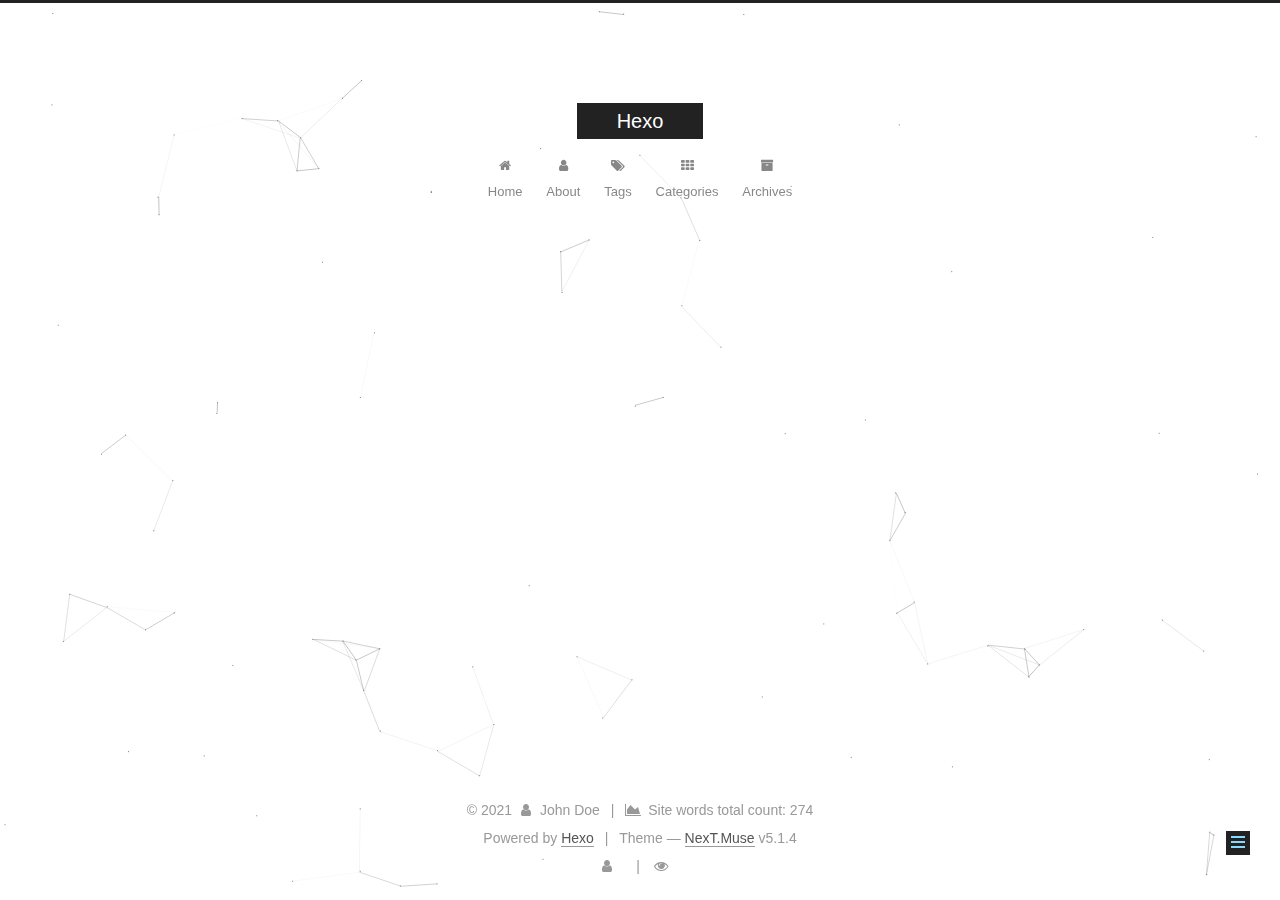
==== about/index.html @ 23346e1f "Site updated: 2021-04-03 21:49:38" ====
<!DOCTYPE html>



  


<html class="theme-next muse use-motion" lang="en">
<head>
  <meta charset="UTF-8"/>
<meta http-equiv="X-UA-Compatible" content="IE=edge" />
<meta name="viewport" content="width=device-width, initial-scale=1, maximum-scale=1"/>
<meta name="theme-color" content="#222">









<meta http-equiv="Cache-Control" content="no-transform" />
<meta http-equiv="Cache-Control" content="no-siteapp" />
















  
  
  <link href="/lib/fancybox/source/jquery.fancybox.css?v=2.1.5" rel="stylesheet" type="text/css" />







<link href="/lib/font-awesome/css/font-awesome.min.css?v=4.6.2" rel="stylesheet" type="text/css" />

<link href="/css/main.css?v=5.1.4" rel="stylesheet" type="text/css" />


  <link rel="apple-touch-icon" sizes="180x180" href="/images/apple-touch-icon-next.png?v=5.1.4">


  <link rel="icon" type="image/png" sizes="32x32" href="/images/favicon-32x32-next.png?v=5.1.4">


  <link rel="icon" type="image/png" sizes="16x16" href="/images/favicon-16x16-next.png?v=5.1.4">


  <link rel="mask-icon" href="/images/logo.svg?v=5.1.4" color="#222">





  <meta name="keywords" content="Hexo, NexT" />










<meta property="og:type" content="website">
<meta property="og:title" content="about">
<meta property="og:url" content="http://example.com/about/index.html">
<meta property="og:site_name" content="Hexo">
<meta property="og:locale" content="en_US">
<meta property="article:published_time" content="2021-04-03T12:42:13.000Z">
<meta property="article:modified_time" content="2021-04-03T12:45:28.933Z">
<meta property="article:author" content="John Doe">
<meta name="twitter:card" content="summary">



<script type="text/javascript" id="hexo.configurations">
  var NexT = window.NexT || {};
  var CONFIG = {
    root: '',
    scheme: 'Muse',
    version: '5.1.4',
    sidebar: {"position":"left","display":"always","offset":12,"b2t":false,"scrollpercent":false,"onmobile":false},
    fancybox: true,
    tabs: true,
    motion: {"enable":true,"async":false,"transition":{"post_block":"fadeIn","post_header":"slideDownIn","post_body":"slideDownIn","coll_header":"slideLeftIn","sidebar":"slideUpIn"}},
    duoshuo: {
      userId: '0',
      author: 'Author'
    },
    algolia: {
      applicationID: '',
      apiKey: '',
      indexName: '',
      hits: {"per_page":10},
      labels: {"input_placeholder":"Search for Posts","hits_empty":"We didn't find any results for the search: ${query}","hits_stats":"${hits} results found in ${time} ms"}
    }
  };
</script>



  <link rel="canonical" href="http://example.com/about/"/>





  <title>about | Hexo</title>
  








<meta name="generator" content="Hexo 5.4.0"></head>

<body itemscope itemtype="http://schema.org/WebPage" lang="en">

  
  
    
  

  <div class="container sidebar-position-left page-post-detail">
    <div class="headband"></div>

    <header id="header" class="header" itemscope itemtype="http://schema.org/WPHeader">
      <div class="header-inner"><div class="site-brand-wrapper">
  <div class="site-meta ">
    

    <div class="custom-logo-site-title">
      <a href="/"  class="brand" rel="start">
        <span class="logo-line-before"><i></i></span>
        <span class="site-title">Hexo</span>
        <span class="logo-line-after"><i></i></span>
      </a>
    </div>
      
        <p class="site-subtitle"></p>
      
  </div>

  <div class="site-nav-toggle">
    <button>
      <span class="btn-bar"></span>
      <span class="btn-bar"></span>
      <span class="btn-bar"></span>
    </button>
  </div>
</div>

<nav class="site-nav">
  

  
    <ul id="menu" class="menu">
      
        
        <li class="menu-item menu-item-home">
          <a href="/%20" rel="section">
            
              <i class="menu-item-icon fa fa-fw fa-home"></i> <br />
            
            Home
          </a>
        </li>
      
        
        <li class="menu-item menu-item-about">
          <a href="/about/%20" rel="section">
            
              <i class="menu-item-icon fa fa-fw fa-user"></i> <br />
            
            About
          </a>
        </li>
      
        
        <li class="menu-item menu-item-tags">
          <a href="/tags/%20" rel="section">
            
              <i class="menu-item-icon fa fa-fw fa-tags"></i> <br />
            
            Tags
          </a>
        </li>
      
        
        <li class="menu-item menu-item-categories">
          <a href="/categories/%20" rel="section">
            
              <i class="menu-item-icon fa fa-fw fa-th"></i> <br />
            
            Categories
          </a>
        </li>
      
        
        <li class="menu-item menu-item-archives">
          <a href="/archives/%20" rel="section">
            
              <i class="menu-item-icon fa fa-fw fa-archive"></i> <br />
            
            Archives
          </a>
        </li>
      

      
    </ul>
  

  
</nav>



 </div>
    </header>

    <main id="main" class="main">
      <div class="main-inner">
        <div class="content-wrap">
          <div id="content" class="content">
            

  <div id="posts" class="posts-expand">
    
    
    
    <div class="post-block page">
      <header class="post-header">

	<h1 class="post-title" itemprop="name headline">about</h1>



</header>

      
      
      
      <div class="post-body">
        
        
          
        
      </div>
      
      
      
    </div>
    
    
    
  </div>


          </div>
          


          

        </div>
        
          
  
  <div class="sidebar-toggle">
    <div class="sidebar-toggle-line-wrap">
      <span class="sidebar-toggle-line sidebar-toggle-line-first"></span>
      <span class="sidebar-toggle-line sidebar-toggle-line-middle"></span>
      <span class="sidebar-toggle-line sidebar-toggle-line-last"></span>
    </div>
  </div>

  <aside id="sidebar" class="sidebar">
    
    <div class="sidebar-inner">

      

      

      <section class="site-overview-wrap sidebar-panel sidebar-panel-active">
        <div class="site-overview">
          <div class="site-author motion-element" itemprop="author" itemscope itemtype="http://schema.org/Person">
            
              <p class="site-author-name" itemprop="name"></p>
              <p class="site-description motion-element" itemprop="description"></p>
          </div>

          <nav class="site-state motion-element">

            
              <div class="site-state-item site-state-posts">
              
                <a href="/archives/%20%7C%7C%20archive">
              
                  <span class="site-state-item-count">2</span>
                  <span class="site-state-item-name">posts</span>
                </a>
              </div>
            

            

            

          </nav>

          

          

          
          

          
          

          

        </div>
      </section>

      

      

    </div>
  </aside>


        
      </div>
    </main>

    <footer id="footer" class="footer">
      <div class="footer-inner">
        <div class="copyright">&copy; <span itemprop="copyrightYear">2021</span>
  <span class="with-love">
    <i class="fa fa-user"></i>
  </span>
  <span class="author" itemprop="copyrightHolder">John Doe</span>

  
    <span class="post-meta-divider">|</span>
    <span class="post-meta-item-icon">
      <i class="fa fa-area-chart"></i>
    </span>
    
      <span class="post-meta-item-text">Site words total count&#58;</span>
    
    <span title="Site words total count">274</span>
  
</div>


  <div class="powered-by">Powered by <a class="theme-link" target="_blank" href="https://hexo.io">Hexo</a></div>



  <span class="post-meta-divider">|</span>



  <div class="theme-info">Theme &mdash; <a class="theme-link" target="_blank" href="https://github.com/iissnan/hexo-theme-next">NexT.Muse</a> v5.1.4</div>




        
<div class="busuanzi-count">
  <script async src="https://dn-lbstatics.qbox.me/busuanzi/2.3/busuanzi.pure.mini.js"></script>

  
    <span class="site-uv">
      <i class="fa fa-user"></i>
      <span class="busuanzi-value" id="busuanzi_value_site_uv"></span>
      
    </span>
  

  
    <span class="site-pv">
      <i class="fa fa-eye"></i>
      <span class="busuanzi-value" id="busuanzi_value_site_pv"></span>
      
    </span>
  
</div>








        
      </div>
    </footer>

    
      <div class="back-to-top">
        <i class="fa fa-arrow-up"></i>
        
      </div>
    

    

  </div>

  

<script type="text/javascript">
  if (Object.prototype.toString.call(window.Promise) !== '[object Function]') {
    window.Promise = null;
  }
</script>









  


  











  
  
    <script type="text/javascript" src="/lib/jquery/index.js?v=2.1.3"></script>
  

  
  
    <script type="text/javascript" src="/lib/fastclick/lib/fastclick.min.js?v=1.0.6"></script>
  

  
  
    <script type="text/javascript" src="/lib/jquery_lazyload/jquery.lazyload.js?v=1.9.7"></script>
  

  
  
    <script type="text/javascript" src="/lib/velocity/velocity.min.js?v=1.2.1"></script>
  

  
  
    <script type="text/javascript" src="/lib/velocity/velocity.ui.min.js?v=1.2.1"></script>
  

  
  
    <script type="text/javascript" src="/lib/fancybox/source/jquery.fancybox.pack.js?v=2.1.5"></script>
  

  
  
    <script type="text/javascript" src="/lib/canvas-nest/canvas-nest.min.js"></script>
  


  


  <script type="text/javascript" src="/js/src/utils.js?v=5.1.4"></script>

  <script type="text/javascript" src="/js/src/motion.js?v=5.1.4"></script>



  
  

  
  <script type="text/javascript" src="/js/src/scrollspy.js?v=5.1.4"></script>
<script type="text/javascript" src="/js/src/post-details.js?v=5.1.4"></script>



  


  <script type="text/javascript" src="/js/src/bootstrap.js?v=5.1.4"></script>



  


  




	





  





  












  





  

  

  

  
  

  

  

  

</body>
</html>
---- css/main.css ----
/* normalize.css v3.0.2 | MIT License | git.io/normalize */
html {
  font-family: sans-serif; /* 1 */
  -ms-text-size-adjust: 100%; /* 2 */
  -webkit-text-size-adjust: 100%; /* 2 */
}
body {
  margin: 0;
}
article,
aside,
details,
figcaption,
figure,
footer,
header,
hgroup,
main,
menu,
nav,
section,
summary {
  display: block;
}
audio,
canvas,
progress,
video {
  display: inline-block; /* 1 */
  vertical-align: baseline; /* 2 */
}
audio:not([controls]) {
  display: none;
  height: 0;
}
[hidden],
template {
  display: none;
}
a {
  background-color: transparent;
}
a:active,
a:hover {
  outline: 0;
}
abbr[title] {
  border-bottom: 1px dotted;
}
b,
strong {
  font-weight: bold;
}
dfn {
  font-style: italic;
}
h1 {
  font-size: 2em;
  margin: 0.67em 0;
}
mark {
  background: #ff0;
  color: #000;
}
small {
  font-size: 80%;
}
sub,
sup {
  font-size: 75%;
  line-height: 0;
  position: relative;
  vertical-align: baseline;
}
sup {
  top: -0.5em;
}
sub {
  bottom: -0.25em;
}
img {
  border: 0;
}
svg:not(:root) {
  overflow: hidden;
}
figure {
  margin: 1em 40px;
}
hr {
  -moz-box-sizing: content-box;
  box-sizing: content-box;
  height: 0;
}
pre {
  overflow: auto;
}
code,
kbd,
pre,
samp {
  font-family: monospace, monospace;
  font-size: 1em;
}
button,
input,
optgroup,
select,
textarea {
  color: inherit; /* 1 */
  font: inherit; /* 2 */
  margin: 0; /* 3 */
}
button {
  overflow: visible;
}
button,
select {
  text-transform: none;
}
button,
html input[type="button"],
input[type="reset"],
input[type="submit"] {
  -webkit-appearance: button; /* 2 */
  cursor: pointer; /* 3 */
}
button[disabled],
html input[disabled] {
  cursor: default;
}
button::-moz-focus-inner,
input::-moz-focus-inner {
  border: 0;
  padding: 0;
}
input {
  line-height: normal;
}
input[type="checkbox"],
input[type="radio"] {
  box-sizing: border-box; /* 1 */
  padding: 0; /* 2 */
}
input[type="number"]::-webkit-inner-spin-button,
input[type="number"]::-webkit-outer-spin-button {
  height: auto;
}
input[type="search"] {
  -webkit-appearance: textfield; /* 1 */
  -moz-box-sizing: content-box;
  -webkit-box-sizing: content-box; /* 2 */
  box-sizing: content-box;
}
input[type="search"]::-webkit-search-cancel-button,
input[type="search"]::-webkit-search-decoration {
  -webkit-appearance: none;
}
fieldset {
  border: 1px solid #c0c0c0;
  margin: 0 2px;
  padding: 0.35em 0.625em 0.75em;
}
legend {
  border: 0; /* 1 */
  padding: 0; /* 2 */
}
textarea {
  overflow: auto;
}
optgroup {
  font-weight: bold;
}
table {
  border-collapse: collapse;
  border-spacing: 0;
}
td,
th {
  padding: 0;
}
::selection {
  background: #262a30;
  color: #fff;
}
body {
  position: relative;
  font-family: 'Lato', "PingFang SC", "Microsoft YaHei", sans-serif;
  font-size: 14px;
  line-height: 2;
  color: #555;
  background: #fff;
}
@media (max-width: 767px) {
  body {
    padding-right: 0 !important;
  }
}
@media (min-width: 768px) and (max-width: 991px) {
  body {
    padding-right: 0 !important;
  }
}
@media (min-width: 1600px) {
  body {
    font-size: 16px;
  }
}
h1,
h2,
h3,
h4,
h5,
h6 {
  margin: 0;
  padding: 0;
  font-weight: bold;
  line-height: 1.5;
  font-family: 'Lato', "PingFang SC", "Microsoft YaHei", sans-serif;
}
h2,
h3,
h4,
h5,
h6 {
  margin: 20px 0 15px;
}
h1 {
  font-size: 22px;
}
@media (max-width: 767px) {
  h1 {
    font-size: 18px;
  }
}
h2 {
  font-size: 20px;
}
@media (max-width: 767px) {
  h2 {
    font-size: 16px;
  }
}
h3 {
  font-size: 18px;
}
@media (max-width: 767px) {
  h3 {
    font-size: 14px;
  }
}
h4 {
  font-size: 16px;
}
@media (max-width: 767px) {
  h4 {
    font-size: 12px;
  }
}
h5 {
  font-size: 14px;
}
@media (max-width: 767px) {
  h5 {
    font-size: 10px;
  }
}
h6 {
  font-size: 12px;
}
@media (max-width: 767px) {
  h6 {
    font-size: 8px;
  }
}
p {
  margin: 0 0 20px 0;
}
a {
  color: #555;
  text-decoration: none;
  outline: none;
  border-bottom: 1px solid #999;
  word-wrap: break-word;
}
a:hover {
  color: #222;
  border-bottom-color: #222;
}
blockquote {
  margin: 0;
  padding: 0;
}
img {
  display: block;
  margin: auto;
  max-width: 100%;
  height: auto;
}
hr {
  margin: 40px 0;
  height: 3px;
  border: none;
  background-color: #ddd;
  background-image: repeating-linear-gradient(-45deg, #fff, #fff 4px, transparent 4px, transparent 8px);
}
blockquote {
  padding: 0 15px;
  color: #666;
  border-left: 4px solid #ddd;
}
blockquote cite::before {
  content: "-";
  padding: 0 5px;
}
dt {
  font-weight: 700;
}
dd {
  margin: 0;
  padding: 0;
}
kbd {
  border: 1px solid #ccc;
  border-radius: 0.2em;
  box-shadow: 0.1em 0.1em 0.2em rgba(0,0,0,0.1);
  background-color: #f9f9f9;
  font-family: inherit;
  background-image: -webkit-linear-gradient(top, #eee, #fff, #eee);
  padding: 0.1em 0.3em;
  white-space: nowrap;
}
.text-left {
  text-align: left;
}
.text-center {
  text-align: center;
}
.text-right {
  text-align: right;
}
.text-justify {
  text-align: justify;
}
.text-nowrap {
  white-space: nowrap;
}
.text-lowercase {
  text-transform: lowercase;
}
.text-uppercase {
  text-transform: uppercase;
}
.text-capitalize {
  text-transform: capitalize;
}
.center-block {
  display: block;
  margin-left: auto;
  margin-right: auto;
}
.clearfix:before,
.clearfix:after {
  content: " ";
  display: table;
}
.clearfix:after {
  clear: both;
}
.pullquote {
  width: 45%;
}
.pullquote.left {
  float: left;
  margin-left: 5px;
  margin-right: 10px;
}
.pullquote.right {
  float: right;
  margin-left: 10px;
  margin-right: 5px;
}
.affix.affix.affix {
  position: fixed;
}
.translation {
  margin-top: -20px;
  font-size: 14px;
  color: #999;
}
.scrollbar-measure {
  width: 100px;
  height: 100px;
  overflow: scroll;
  position: absolute;
  top: -9999px;
}
.use-motion .motion-element {
  opacity: 0;
}
table {
  margin: 20px 0;
  width: 100%;
  border-collapse: collapse;
  border-spacing: 0;
  border: 1px solid #ddd;
  font-size: 14px;
  table-layout: fixed;
  word-wrap: break-all;
}
table>tbody>tr:nth-of-type(odd) {
  background-color: #f9f9f9;
}
table>tbody>tr:hover {
  background-color: #f5f5f5;
}
caption,
th,
td {
  padding: 8px;
  text-align: left;
  vertical-align: middle;
  font-weight: normal;
}
th,
td {
  border-bottom: 3px solid #ddd;
  border-right: 1px solid #eee;
}
th {
  padding-bottom: 10px;
  font-weight: 700;
}
td {
  border-bottom-width: 1px;
}
html,
body {
  height: 100%;
}
.container {
  position: relative;
  min-height: 100%;
}
.header-inner {
  margin: 0 auto;
  padding: 100px 0 70px;
  width: 700px;
}
@media (min-width: 1600px) {
  .container .header-inner {
    width: 900px;
  }
}
.main {
  padding-bottom: 150px;
}
.main-inner {
  margin: 0 auto;
  width: 700px;
}
@media (min-width: 1600px) {
  .container .main-inner {
    width: 900px;
  }
}
.footer {
  position: absolute;
  left: 0;
  bottom: 0;
  width: 100%;
  min-height: 50px;
}
.footer-inner {
  box-sizing: border-box;
  margin: 20px auto;
  width: 700px;
}
@media (min-width: 1600px) {
  .container .footer-inner {
    width: 900px;
  }
}
pre,
.highlight {
  overflow: auto;
  margin: 20px 0;
  padding: 0;
  font-size: 13px;
  color: #4d4d4c;
  background: #f7f7f7;
  line-height: 1.6;
}
pre,
code {
  font-family: consolas, Menlo, "PingFang SC", "Microsoft YaHei", monospace;
}
code {
  padding: 2px 4px;
  word-wrap: break-word;
  color: #555;
  background: #eee;
  border-radius: 3px;
  font-size: 13px;
}
pre {
  padding: 10px;
}
pre code {
  padding: 0;
  color: #4d4d4c;
  background: none;
  text-shadow: none;
}
.highlight {
  border-radius: 1px;
}
.highlight pre {
  border: none;
  margin: 0;
  padding: 10px 0;
}
.highlight table {
  margin: 0;
  width: auto;
  border: none;
}
.highlight td {
  border: none;
  padding: 0;
}
.highlight figcaption {
  font-size: 1em;
  color: #4d4d4c;
  line-height: 1em;
  margin-bottom: 1em;
}
.highlight figcaption:before,
.highlight figcaption:after {
  content: " ";
  display: table;
}
.highlight figcaption:after {
  clear: both;
}
.highlight figcaption a {
  float: right;
  color: #4d4d4c;
}
.highlight figcaption a:hover {
  border-bottom-color: #4d4d4c;
}
.highlight .gutter pre {
  padding-left: 10px;
  padding-right: 10px;
  color: #869194;
  text-align: right;
  background-color: #eff2f3;
}
.highlight .code pre {
  width: 100%;
  padding-left: 10px;
  padding-right: 10px;
  background-color: #f7f7f7;
}
.highlight .line {
  height: 20px;
}
.gutter {
  -webkit-user-select: none;
  -moz-user-select: none;
  -ms-user-select: none;
  user-select: none;
}
.gist table {
  width: auto;
}
.gist table td {
  border: none;
}
pre .deletion {
  background: #fdd;
}
pre .addition {
  background: #dfd;
}
pre .meta {
  color: #8959a8;
}
pre .comment {
  color: #8e908c;
}
pre .variable,
pre .attribute,
pre .tag,
pre .regexp,
pre .ruby .constant,
pre .xml .tag .title,
pre .xml .pi,
pre .xml .doctype,
pre .html .doctype,
pre .css .id,
pre .css .class,
pre .css .pseudo {
  color: #c82829;
}
pre .number,
pre .preprocessor,
pre .built_in,
pre .literal,
pre .params,
pre .constant,
pre .command {
  color: #f5871f;
}
pre .ruby .class .title,
pre .css .rules .attribute,
pre .string,
pre .value,
pre .inheritance,
pre .header,
pre .ruby .symbol,
pre .xml .cdata,
pre .special,
pre .number,
pre .formula {
  color: #718c00;
}
pre .title,
pre .css .hexcolor {
  color: #3e999f;
}
pre .function,
pre .python .decorator,
pre .python .title,
pre .ruby .function .title,
pre .ruby .title .keyword,
pre .perl .sub,
pre .javascript .title,
pre .coffeescript .title {
  color: #4271ae;
}
pre .keyword,
pre .javascript .function {
  color: #8959a8;
}
.full-image.full-image.full-image.full-image {
  border: none;
  max-width: 100%;
  width: auto;
  margin: 20px auto 25px;
}
@media (min-width: 992px) {
  .full-image.full-image.full-image.full-image {
    max-width: none;
    width: 110%;
    margin: 25px -5%;
  }
}
.blockquote-center,
.page-home .post-type-quote blockquote,
.page-post-detail .post-type-quote blockquote {
  position: relative;
  margin: 40px 0;
  padding: 0;
  border-left: none;
  text-align: center;
}
.blockquote-center::before,
.page-home .post-type-quote blockquote::before,
.page-post-detail .post-type-quote blockquote::before,
.blockquote-center::after,
.page-home .post-type-quote blockquote::after,
.page-post-detail .post-type-quote blockquote::after {
  position: absolute;
  content: ' ';
  display: block;
  width: 100%;
  height: 24px;
  opacity: 0.2;
  background-repeat: no-repeat;
  background-position: 0 -6px;
  background-size: 22px 22px;
}
.blockquote-center::before,
.page-home .post-type-quote blockquote::before,
.page-post-detail .post-type-quote blockquote::before {
  top: -20px;
  background-image: url("../images/quote-l.svg");
  border-top: 1px solid #ccc;
}
.blockquote-center::after,
.page-home .post-type-quote blockquote::after,
.page-post-detail .post-type-quote blockquote::after {
  bottom: -20px;
  background-image: url("../images/quote-r.svg");
  border-bottom: 1px solid #ccc;
  background-position: 100% 8px;
}
.blockquote-center p,
.page-home .post-type-quote blockquote p,
.page-post-detail .post-type-quote blockquote p,
.blockquote-center div,
.page-home .post-type-quote blockquote div,
.page-post-detail .post-type-quote blockquote div {
  text-align: center;
}
.post .post-body .group-picture img {
  box-sizing: border-box;
  padding: 0 3px;
  border: none;
}
.post .group-picture-row {
  overflow: hidden;
  margin-top: 6px;
}
.post .group-picture-row:first-child {
  margin-top: 0;
}
.post .group-picture-column {
  float: left;
}
.page-post-detail .post-body .group-picture-column {
  float: none;
  margin-top: 10px;
  width: auto !important;
}
.page-post-detail .post-body .group-picture-column img {
  margin: 0 auto;
}
.page-archive .group-picture-container {
  overflow: hidden;
}
.page-archive .group-picture-row {
  float: left;
}
.page-archive .group-picture-row:first-child {
  margin-top: 6px;
}
.page-archive .group-picture-column {
  max-width: 150px;
  max-height: 150px;
}
.post-body .note {
  position: relative;
  padding: 15px;
  margin-bottom: 20px;
  border: 1px solid #eee;
  border-left-width: 5px;
  border-radius: 3px;
}
.post-body .note h2,
.post-body .note h3,
.post-body .note h4,
.post-body .note h5,
.post-body .note h6 {
  margin-top: 0;
  margin-bottom: 0;
  border-bottom: initial;
  padding-top: 0 !important;
}
.post-body .note p:first-child,
.post-body .note ul:first-child,
.post-body .note ol:first-child,
.post-body .note table:first-child,
.post-body .note pre:first-child,
.post-body .note blockquote:first-child {
  margin-top: 0;
}
.post-body .note p:last-child,
.post-body .note ul:last-child,
.post-body .note ol:last-child,
.post-body .note table:last-child,
.post-body .note pre:last-child,
.post-body .note blockquote:last-child {
  margin-bottom: 0;
}
.post-body .note.default {
  border-left-color: #777;
}
.post-body .note.default h2,
.post-body .note.default h3,
.post-body .note.default h4,
.post-body .note.default h5,
.post-body .note.default h6 {
  color: #777;
}
.post-body .note.primary {
  border-left-color: #6f42c1;
}
.post-body .note.primary h2,
.post-body .note.primary h3,
.post-body .note.primary h4,
.post-body .note.primary h5,
.post-body .note.primary h6 {
  color: #6f42c1;
}
.post-body .note.info {
  border-left-color: #428bca;
}
.post-body .note.info h2,
.post-body .note.info h3,
.post-body .note.info h4,
.post-body .note.info h5,
.post-body .note.info h6 {
  color: #428bca;
}
.post-body .note.success {
  border-left-color: #5cb85c;
}
.post-body .note.success h2,
.post-body .note.success h3,
.post-body .note.success h4,
.post-body .note.success h5,
.post-body .note.success h6 {
  color: #5cb85c;
}
.post-body .note.warning {
  border-left-color: #f0ad4e;
}
.post-body .note.warning h2,
.post-body .note.warning h3,
.post-body .note.warning h4,
.post-body .note.warning h5,
.post-body .note.warning h6 {
  color: #f0ad4e;
}
.post-body .note.danger {
  border-left-color: #d9534f;
}
.post-body .note.danger h2,
.post-body .note.danger h3,
.post-body .note.danger h4,
.post-body .note.danger h5,
.post-body .note.danger h6 {
  color: #d9534f;
}
.post-body .label {
  display: inline;
  padding: 0 2px;
  white-space: nowrap;
}
.post-body .label.default {
  background-color: #f0f0f0;
}
.post-body .label.primary {
  background-color: #efe6f7;
}
.post-body .label.info {
  background-color: #e5f2f8;
}
.post-body .label.success {
  background-color: #e7f4e9;
}
.post-body .label.warning {
  background-color: #fcf6e1;
}
.post-body .label.danger {
  background-color: #fae8eb;
}
.post-body .tabs {
  position: relative;
  display: block;
  margin-bottom: 20px;
  padding-top: 10px;
}
.post-body .tabs ul.nav-tabs {
  margin: 0;
  padding: 0;
  display: flex;
  margin-bottom: -1px;
}
@media (max-width: 413px) {
  .post-body .tabs ul.nav-tabs {
    display: block;
    margin-bottom: 5px;
  }
}
.post-body .tabs ul.nav-tabs li.tab {
  list-style-type: none !important;
  margin: 0 0.25em 0 0;
  border-top: 3px solid transparent;
  border-left: 1px solid transparent;
  border-right: 1px solid transparent;
}
@media (max-width: 413px) {
  .post-body .tabs ul.nav-tabs li.tab {
    margin: initial;
    border-top: 1px solid transparent;
    border-left: 3px solid transparent;
    border-right: 1px solid transparent;
    border-bottom: 1px solid transparent;
  }
}
.post-body .tabs ul.nav-tabs li.tab a {
  outline: 0;
  border-bottom: initial;
  display: block;
  line-height: 1.8em;
  padding: 0.25em 0.75em;
  transition-duration: 0.2s;
  transition-timing-function: ease-out;
  transition-delay: 0s;
}
.post-body .tabs ul.nav-tabs li.tab a i {
  width: 1.285714285714286em;
}
.post-body .tabs ul.nav-tabs li.tab.active {
  border-top: 3px solid #fc6423;
  border-left: 1px solid #ddd;
  border-right: 1px solid #ddd;
  background-color: #fff;
}
@media (max-width: 413px) {
  .post-body .tabs ul.nav-tabs li.tab.active {
    border-top: 1px solid #ddd;
    border-left: 3px solid #fc6423;
    border-right: 1px solid #ddd;
    border-bottom: 1px solid #ddd;
  }
}
.post-body .tabs ul.nav-tabs li.tab.active a {
  cursor: default;
  color: #555;
}
.post-body .tabs .tab-content {
  background-color: #fff;
}
.post-body .tabs .tab-content .tab-pane {
  border: 1px solid #ddd;
  padding: 20px 20px 0 20px;
}
.post-body .tabs .tab-content .tab-pane:not(.active) {
  display: none !important;
}
.post-body .tabs .tab-content .tab-pane.active {
  display: block !important;
}
.btn {
  display: inline-block;
  padding: 0 20px;
  font-size: 14px;
  color: #fff;
  background: #222;
  border: 2px solid #222;
  text-decoration: none;
  border-radius: 0;
  transition-property: background-color;
  transition-duration: 0.2s;
  transition-timing-function: ease-in-out;
  transition-delay: 0s;
  line-height: 2;
}
.btn:hover {
  border-color: #222;
  color: #222;
  background: #fff;
}
.btn +.btn {
  margin: 0 0 8px 8px;
}
.btn .fa-fw {
  width: 1.285714285714286em;
  text-align: left;
}
.btn-bar {
  display: block;
  width: 22px;
  height: 2px;
  background: #555;
  border-radius: 1px;
}
.btn-bar+.btn-bar {
  margin-top: 4px;
}
.pagination {
  margin: 120px 0 40px;
  text-align: center;
  border-top: 1px solid #eee;
}
.page-number-basic,
.pagination .prev,
.pagination .next,
.pagination .page-number,
.pagination .space {
  display: inline-block;
  position: relative;
  top: -1px;
  margin: 0 10px;
  padding: 0 11px;
}
@media (max-width: 767px) {
  .page-number-basic,
  .pagination .prev,
  .pagination .next,
  .pagination .page-number,
  .pagination .space {
    margin: 0 5px;
  }
}
.pagination .prev,
.pagination .next,
.pagination .page-number {
  border-bottom: 0;
  border-top: 1px solid #eee;
  transition-property: border-color;
  transition-duration: 0.2s;
  transition-timing-function: ease-in-out;
  transition-delay: 0s;
}
.pagination .prev:hover,
.pagination .next:hover,
.pagination .page-number:hover {
  border-top-color: #222;
}
.pagination .space {
  padding: 0;
  margin: 0;
}
.pagination .prev {
  margin-left: 0;
}
.pagination .next {
  margin-right: 0;
}
.pagination .page-number.current {
  color: #fff;
  background: #ccc;
  border-top-color: #ccc;
}
@media (max-width: 767px) {
  .pagination {
    border-top: none;
  }
  .pagination .prev,
  .pagination .next,
  .pagination .page-number {
    margin-bottom: 10px;
    border-top: 0;
    border-bottom: 1px solid #eee;
    padding: 0 10px;
  }
  .pagination .prev:hover,
  .pagination .next:hover,
  .pagination .page-number:hover {
    border-bottom-color: #222;
  }
}
.comments {
  margin: 60px 20px 0;
}
.tag-cloud {
  text-align: center;
}
.tag-cloud a {
  display: inline-block;
  margin: 10px;
}
.back-to-top {
  box-sizing: border-box;
  position: fixed;
  bottom: -100px;
  right: 30px;
  z-index: 1050;
  padding: 0 6px;
  width: 24px;
  background: #222;
  font-size: 12px;
  opacity: 1;
  color: #fff;
  cursor: pointer;
  text-align: center;
  -webkit-transform: translateZ(0);
  transition-property: bottom;
  transition-duration: 0.2s;
  transition-timing-function: ease-in-out;
  transition-delay: 0s;
}
@media (min-width: 768px) and (max-width: 991px) {
  .back-to-top {
    display: none !important;
  }
}
@media (max-width: 767px) {
  .back-to-top {
    display: none !important;
  }
}
.back-to-top.back-to-top-on {
  bottom: 19px;
}
.header {
  background: transparent;
}
.header-inner {
  position: relative;
}
.headband {
  height: 3px;
  background: #222;
}
.site-meta {
  margin: 0;
  text-align: center;
}
@media (max-width: 767px) {
  .site-meta {
    text-align: center;
  }
}
.brand {
  position: relative;
  display: inline-block;
  padding: 0 40px;
  color: #fff;
  background: #222;
  border-bottom: none;
}
.brand:hover {
  color: #fff;
}
.logo {
  display: inline-block;
  margin-right: 5px;
  line-height: 36px;
  vertical-align: top;
}
.site-title {
  display: inline-block;
  vertical-align: top;
  line-height: 36px;
  font-size: 20px;
  font-weight: normal;
  font-family: 'Lato', "PingFang SC", "Microsoft YaHei", sans-serif;
}
.site-subtitle {
  margin-top: 10px;
  font-size: 13px;
  color: #999;
}
.use-motion .brand {
  opacity: 0;
}
.use-motion .logo,
.use-motion .site-title,
.use-motion .site-subtitle {
  opacity: 0;
  position: relative;
  top: -10px;
}
.site-nav-toggle {
  display: none;
  position: absolute;
  top: 10px;
  left: 10px;
}
@media (max-width: 767px) {
  .site-nav-toggle {
    display: block;
  }
}
.site-nav-toggle button {
  margin-top: 2px;
  padding: 9px 10px;
  background: transparent;
  border: none;
}
@media (max-width: 767px) {
  .site-nav {
    display: none;
    margin: 0 -10px;
    padding: 0 10px;
    clear: both;
    border-top: 1px solid #ddd;
  }
}
@media (min-width: 768px) and (max-width: 991px) {
  .site-nav {
    display: block !important;
  }
}
@media (min-width: 992px) {
  .site-nav {
    display: block !important;
  }
}
.menu {
  margin-top: 20px;
  padding-left: 0;
  text-align: center;
}
.menu .menu-item {
  display: inline-block;
  margin: 0 10px;
  list-style: none;
}
@media screen and (max-width: 767px) {
  .menu .menu-item {
    margin-top: 10px;
  }
}
.menu .menu-item a {
  display: block;
  font-size: 13px;
  line-height: inherit;
  border-bottom: 1px solid transparent;
  transition-property: border-color;
  transition-duration: 0.2s;
  transition-timing-function: ease-in-out;
  transition-delay: 0s;
}
.menu .menu-item a:hover {
  border-bottom-color: #222;
}
.menu .menu-item .fa {
  margin-right: 5px;
}
.use-motion .menu-item {
  opacity: 0;
}
.post-body {
  font-family: 'Lato', "PingFang SC", "Microsoft YaHei", sans-serif;
}
@media (max-width: 767px) {
  .post-body {
    word-break: break-word;
  }
}
.post-body .fancybox img {
  display: block !important;
  margin: 0 auto;
  cursor: pointer;
  cursor: zoom-in;
  cursor: -webkit-zoom-in;
}
.post-body .image-caption,
.post-body .figure .caption {
  margin: -20px auto 15px;
  text-align: center;
  font-size: 14px;
  color: #999;
  font-weight: bold;
  line-height: 1;
}
.post-sticky-flag {
  display: inline-block;
  font-size: 16px;
  -ms-transform: rotate(30deg);
  -webkit-transform: rotate(30deg);
  -moz-transform: rotate(30deg);
  -ms-transform: rotate(30deg);
  -o-transform: rotate(30deg);
  transform: rotate(30deg);
}
.use-motion .post-block,
.use-motion .pagination,
.use-motion .comments {
  opacity: 0;
}
.use-motion .post-header {
  opacity: 0;
}
.use-motion .post-body {
  opacity: 0;
}
.use-motion .collection-title {
  opacity: 0;
}
.posts-expand {
  padding-top: 40px;
}
@media (max-width: 767px) {
  .posts-expand {
    margin: 0 20px;
  }
  .post-body pre .gutter pre {
    padding-right: 10px;
  }
  .post-body .highlight {
    margin-left: 0px;
    margin-right: 0px;
    padding: 0;
  }
  .post-body .highlight .gutter pre {
    padding-right: 10px;
  }
}
@media (min-width: 992px) {
  .posts-expand .post-body {
    text-align: justify;
  }
}
.posts-expand .post-body h2,
.posts-expand .post-body h3,
.posts-expand .post-body h4,
.posts-expand .post-body h5,
.posts-expand .post-body h6 {
  padding-top: 10px;
}
.posts-expand .post-body h2 .header-anchor,
.posts-expand .post-body h3 .header-anchor,
.posts-expand .post-body h4 .header-anchor,
.posts-expand .post-body h5 .header-anchor,
.posts-expand .post-body h6 .header-anchor {
  float: right;
  margin-left: 10px;
  color: #ccc;
  border-bottom-style: none;
  visibility: hidden;
}
.posts-expand .post-body h2 .header-anchor:hover,
.posts-expand .post-body h3 .header-anchor:hover,
.posts-expand .post-body h4 .header-anchor:hover,
.posts-expand .post-body h5 .header-anchor:hover,
.posts-expand .post-body h6 .header-anchor:hover {
  color: inherit;
}
.posts-expand .post-body h2:hover .header-anchor,
.posts-expand .post-body h3:hover .header-anchor,
.posts-expand .post-body h4:hover .header-anchor,
.posts-expand .post-body h5:hover .header-anchor,
.posts-expand .post-body h6:hover .header-anchor {
  visibility: visible;
}
.posts-expand .post-body ul li {
  list-style: circle;
}
.posts-expand .post-body img {
  box-sizing: border-box;
  margin: auto;
  padding: 3px;
  border: 1px solid #ddd;
}
.posts-expand .post-body .fancybox img {
  margin: 0 auto 25px;
}
@media (max-width: 767px) {
  .posts-collapse {
    margin: 0 20px;
  }
  .posts-collapse .post-title,
  .posts-collapse .post-meta {
    display: block;
    width: auto;
    text-align: left;
  }
}
.posts-collapse {
  position: relative;
  z-index: 1010;
  margin-left: 55px;
}
.posts-collapse::after {
  content: " ";
  position: absolute;
  top: 20px;
  left: 0;
  margin-left: -2px;
  width: 4px;
  height: 100%;
  background: #f5f5f5;
  z-index: -1;
}
@media (max-width: 767px) {
  .posts-collapse {
    margin: 0 20px;
  }
}
.posts-collapse .collection-title {
  position: relative;
  margin: 60px 0;
}
.posts-collapse .collection-title h1,
.posts-collapse .collection-title h2 {
  margin-left: 20px;
}
.posts-collapse .collection-title small {
  color: #bbb;
  margin-left: 5px;
}
.posts-collapse .collection-title::before {
  content: " ";
  position: absolute;
  left: 0;
  top: 50%;
  margin-left: -4px;
  margin-top: -4px;
  width: 8px;
  height: 8px;
  background: #bbb;
  border-radius: 50%;
}
.posts-collapse .post {
  margin: 30px 0;
}
.posts-collapse .post-header {
  position: relative;
  transition-duration: 0.2s;
  transition-timing-function: ease-in-out;
  transition-delay: 0s;
  transition-property: border;
  border-bottom: 1px dashed #ccc;
}
.posts-collapse .post-header::before {
  content: " ";
  position: absolute;
  left: 0;
  top: 12px;
  width: 6px;
  height: 6px;
  margin-left: -4px;
  background: #bbb;
  border-radius: 50%;
  border: 1px solid #fff;
  transition-duration: 0.2s;
  transition-timing-function: ease-in-out;
  transition-delay: 0s;
  transition-property: background;
}
.posts-collapse .post-header:hover {
  border-bottom-color: #666;
}
.posts-collapse .post-header:hover::before {
  background: #222;
}
.posts-collapse .post-meta {
  position: absolute;
  font-size: 12px;
  left: 20px;
  top: 5px;
}
.posts-collapse .post-comments-count {
  display: none;
}
.posts-collapse .post-title {
  margin-left: 60px;
  font-size: 16px;
  font-weight: normal;
  line-height: inherit;
}
.posts-collapse .post-title::after {
  margin-left: 3px;
  opacity: 0.6;
}
.posts-collapse .post-title a {
  color: #666;
  border-bottom: none;
}
.page-home .post-type-quote .post-header,
.page-post-detail .post-type-quote .post-header,
.page-home .post-type-quote .post-tags,
.page-post-detail .post-type-quote .post-tags {
  display: none;
}
.posts-expand .post-title {
  text-align: center;
  word-break: break-word;
  font-weight: 400;
}
.posts-expand .post-title-link {
  display: inline-block;
  position: relative;
  color: #555;
  border-bottom: none;
  line-height: 1.2;
  vertical-align: top;
}
.posts-expand .post-title-link::before {
  content: "";
  position: absolute;
  width: 100%;
  height: 2px;
  bottom: 0;
  left: 0;
  background-color: #000;
  visibility: hidden;
  -webkit-transform: scaleX(0);
  -moz-transform: scaleX(0);
  -ms-transform: scaleX(0);
  -o-transform: scaleX(0);
  transform: scaleX(0);
  transition-duration: 0.2s;
  transition-timing-function: ease-in-out;
  transition-delay: 0s;
}
.posts-expand .post-title-link:hover::before {
  visibility: visible;
  -webkit-transform: scaleX(1);
  -moz-transform: scaleX(1);
  -ms-transform: scaleX(1);
  -o-transform: scaleX(1);
  transform: scaleX(1);
}
.posts-expand .post-title-link .fa {
  font-size: 16px;
}
.posts-expand .post-meta {
  margin: 3px 0 60px 0;
  color: #999;
  font-family: 'Lato', "PingFang SC", "Microsoft YaHei", sans-serif;
  font-size: 12px;
  text-align: center;
}
.posts-expand .post-meta .post-category-list {
  display: inline-block;
  margin: 0;
  padding: 3px;
}
.posts-expand .post-meta .post-category-list-link {
  color: #999;
}
.posts-expand .post-meta .post-description {
  font-size: 14px;
  margin-top: 2px;
}
.post-meta-divider {
  margin: 0 0.5em;
}
.post-meta-item-icon {
  margin-right: 3px;
}
@media (min-width: 768px) and (max-width: 991px) {
  .post-meta-item-icon {
    display: inline-block;
  }
}
@media (max-width: 767px) {
  .post-meta-item-icon {
    display: inline-block;
  }
}
@media (min-width: 768px) and (max-width: 991px) {
  .post-meta-item-text {
    display: none;
  }
}
@media (max-width: 767px) {
  .post-meta-item-text {
    display: none;
  }
}
@media (max-width: 767px) {
  .posts-expand .post-comments-count {
    display: none;
  }
}
.post-button {
  margin-top: 40px;
}
.posts-expand .post-tags {
  margin-top: 40px;
  text-align: center;
}
.posts-expand .post-tags a {
  display: inline-block;
  margin-right: 10px;
  font-size: 13px;
}
.post-nav {
  display: table;
  margin-top: 15px;
  width: 100%;
  border-top: 1px solid #eee;
}
.post-nav-divider {
  display: table-cell;
  width: 10%;
}
.post-nav-item {
  display: table-cell;
  padding: 10px 0 0 0;
  width: 45%;
  vertical-align: top;
}
.post-nav-item a {
  position: relative;
  display: block;
  line-height: 25px;
  font-size: 14px;
  color: #555;
  border-bottom: none;
}
.post-nav-item a:hover {
  color: #222;
  border-bottom: none;
}
.post-nav-item a:active {
  top: 2px;
}
.post-nav-item .fa {
  position: absolute;
  top: 8px;
  left: 0;
  font-size: 12px;
}
.post-nav-next a {
  padding-left: 15px;
}
.post-nav-prev {
  text-align: right;
}
.post-nav-prev a {
  padding-right: 15px;
}
.post-nav-prev .fa {
  right: 0;
  left: auto;
}
.posts-expand .post-eof {
  display: block;
  margin: 80px auto 60px;
  width: 8%;
  height: 1px;
  background: #ccc;
  text-align: center;
}
.post:last-child .post-eof.post-eof.post-eof {
  display: none;
}
.post-gallery {
  display: table;
  table-layout: fixed;
  width: 100%;
  border-collapse: separate;
}
.post-gallery-row {
  display: table-row;
}
.post-gallery .post-gallery-img {
  display: table-cell;
  text-align: center;
  vertical-align: middle;
  border: none;
}
.post-gallery .post-gallery-img img {
  max-width: 100%;
  max-height: 100%;
  border: none;
}
.fancybox-close,
.fancybox-close:hover {
  border: none;
}
.rtl.post-body p,
.rtl.post-body a,
.rtl.post-body h1,
.rtl.post-body h2,
.rtl.post-body h3,
.rtl.post-body h4,
.rtl.post-body h5,
.rtl.post-body h6,
.rtl.post-body li,
.rtl.post-body ul,
.rtl.post-body ol {
  direction: rtl;
  font-family: UKIJ Ekran;
}
.rtl.post-title {
  font-family: UKIJ Ekran;
}
.sidebar {
  position: fixed;
  right: 0;
  top: 0;
  bottom: 0;
  width: 0;
  z-index: 1040;
  box-shadow: inset 0 2px 6px #000;
  background: #222;
  -webkit-transform: translateZ(0);
}
.sidebar a {
  color: #999;
  border-bottom-color: #555;
}
.sidebar a:hover {
  color: #eee;
}
@media (min-width: 768px) and (max-width: 991px) {
  .sidebar {
    display: none !important;
  }
}
@media (max-width: 767px) {
  .sidebar {
    display: none !important;
  }
}
.sidebar-inner {
  position: relative;
  padding: 20px 10px;
  color: #999;
  text-align: center;
}
.site-overview-wrap {
  overflow: hidden;
}
.site-overview {
  overflow-y: auto;
  overflow-x: hidden;
}
.sidebar-toggle {
  position: fixed;
  right: 30px;
  bottom: 45px;
  width: 14px;
  height: 14px;
  padding: 5px;
  background: #222;
  line-height: 0;
  z-index: 1050;
  cursor: pointer;
  -webkit-transform: translateZ(0);
}
@media (min-width: 768px) and (max-width: 991px) {
  .sidebar-toggle {
    display: none !important;
  }
}
@media (max-width: 767px) {
  .sidebar-toggle {
    display: none !important;
  }
}
.sidebar-toggle-line {
  position: relative;
  display: inline-block;
  vertical-align: top;
  height: 2px;
  width: 100%;
  background: #fff;
  margin-top: 3px;
}
.sidebar-toggle-line:first-child {
  margin-top: 0;
}
.site-author-image {
  display: block;
  margin: 0 auto;
  padding: 2px;
  max-width: 96px;
  height: auto;
  border: 2px solid #333;
}
.site-author-name {
  margin: 5px 0 0;
  text-align: center;
  color: #f5f5f5;
  font-weight: normal;
}
.site-description {
  margin-top: 5px;
  text-align: center;
  font-size: 14px;
  color: #999;
}
.site-state {
  overflow: hidden;
  line-height: 1.4;
  white-space: nowrap;
  text-align: center;
}
.site-state-item {
  display: inline-block;
  padding: 0 15px;
  border-left: 1px solid #333;
}
.site-state-item:first-child {
  border-left: none;
}
.site-state-item a {
  border-bottom: none;
}
.site-state-item-count {
  display: block;
  text-align: center;
  color: inherit;
  font-weight: 600;
  font-size: 18px;
}
.site-state-item-name {
  font-size: 13px;
  color: inherit;
}
.feed-link {
  margin-top: 20px;
}
.feed-link a {
  display: inline-block;
  padding: 0 15px;
  color: #fc6423;
  border: 1px solid #fc6423;
  border-radius: 4px;
}
.feed-link a i {
  color: #fc6423;
  font-size: 14px;
}
.feed-link a:hover {
  color: #fff;
  background: #fc6423;
}
.feed-link a:hover i {
  color: #fff;
}
.links-of-author {
  margin-top: 20px;
}
.links-of-author a {
  display: inline-block;
  vertical-align: middle;
  margin-right: 10px;
  margin-bottom: 10px;
  border-bottom-color: #555;
  font-size: 13px;
}
.links-of-author a:before {
  display: inline-block;
  vertical-align: middle;
  margin-right: 3px;
  content: " ";
  width: 4px;
  height: 4px;
  border-radius: 50%;
  background: #0b9cfe;
}
.links-of-blogroll {
  font-size: 13px;
}
.links-of-blogroll-title {
  margin-top: 20px;
  font-size: 14px;
  font-weight: 600;
}
.links-of-blogroll-list {
  margin: 0;
  padding: 0;
  list-style: none;
}
.links-of-blogroll-item {
  padding: 2px 10px;
}
.links-of-blogroll-item a {
  max-width: 280px;
  box-sizing: border-box;
  display: inline-block;
  overflow: hidden;
  white-space: nowrap;
  text-overflow: ellipsis;
}
.sidebar-nav {
  margin: 0 0 20px;
  padding-left: 0;
}
.sidebar-nav li {
  display: inline-block;
  cursor: pointer;
  border-bottom: 1px solid transparent;
  font-size: 14px;
  color: #555;
}
.sidebar-nav li:hover {
  color: #f5f5f5;
}
.page-post-detail .sidebar-nav-toc {
  padding: 0 5px;
}
.page-post-detail .sidebar-nav-overview {
  margin-left: 10px;
}
.sidebar-nav .sidebar-nav-active {
  color: #87daff;
  border-bottom-color: #87daff;
}
.sidebar-nav .sidebar-nav-active:hover {
  color: #87daff;
}
.sidebar-panel {
  display: none;
}
.sidebar-panel-active {
  display: block;
}
.post-toc-empty {
  font-size: 14px;
  color: #666;
}
.post-toc-wrap {
  overflow: hidden;
}
.post-toc {
  overflow: auto;
}
.post-toc ol {
  margin: 0;
  padding: 0 2px 5px 10px;
  text-align: left;
  list-style: none;
  font-size: 14px;
}
.post-toc ol > ol {
  padding-left: 0;
}
.post-toc ol a {
  transition-duration: 0.2s;
  transition-timing-function: ease-in-out;
  transition-delay: 0s;
  transition-property: all;
  color: #999;
  border-bottom-color: #555;
}
.post-toc ol a:hover {
  color: #ccc;
  border-bottom-color: #ccc;
}
.post-toc .nav-item {
  overflow: hidden;
  text-overflow: ellipsis;
  text-align: justify;
  white-space: nowrap;
  line-height: 1.8;
}
.post-toc .nav .nav-child {
  display: none;
}
.post-toc .nav .active > .nav-child {
  display: block;
}
.post-toc .nav .active-current > .nav-child {
  display: block;
}
.post-toc .nav .active-current > .nav-child > .nav-item {
  display: block;
}
.post-toc .nav .active > a {
  color: #87daff;
  border-bottom-color: #87daff;
}
.post-toc .nav .active-current > a {
  color: #87daff;
}
.post-toc .nav .active-current > a:hover {
  color: #87daff;
}
.footer {
  font-size: 14px;
  color: #999;
}
.footer img {
  border: none;
}
.footer-inner {
  text-align: center;
}
.with-love {
  display: inline-block;
  margin: 0 5px;
}
.powered-by,
.theme-info {
  display: inline-block;
}
.cc-license {
  margin-top: 10px;
  text-align: center;
}
.cc-license .cc-opacity {
  opacity: 0.7;
  border-bottom: none;
}
.cc-license .cc-opacity:hover {
  opacity: 0.9;
}
.cc-license img {
  display: inline-block;
}
.theme-next #ds-thread #ds-reset {
  color: #555;
}
.theme-next #ds-thread #ds-reset .ds-replybox {
  margin-bottom: 30px;
}
.theme-next #ds-thread #ds-reset .ds-replybox .ds-avatar,
.theme-next #ds-reset .ds-avatar img {
  box-shadow: none;
}
.theme-next #ds-thread #ds-reset .ds-textarea-wrapper {
  border-color: #c7d4e1;
  background: none;
  border-top-right-radius: 3px;
  border-top-left-radius: 3px;
}
.theme-next #ds-thread #ds-reset .ds-textarea-wrapper textarea {
  height: 60px;
}
.theme-next #ds-reset .ds-rounded-top {
  border-radius: 0;
}
.theme-next #ds-thread #ds-reset .ds-post-toolbar {
  box-sizing: border-box;
  border: 1px solid #c7d4e1;
  background: #f6f8fa;
}
.theme-next #ds-thread #ds-reset .ds-post-options {
  height: 40px;
  border: none;
  background: none;
}
.theme-next #ds-thread #ds-reset .ds-toolbar-buttons {
  top: 11px;
}
.theme-next #ds-thread #ds-reset .ds-sync {
  top: 5px;
}
.theme-next #ds-thread #ds-reset .ds-post-button {
  top: 4px;
  right: 5px;
  width: 90px;
  height: 30px;
  border: 1px solid #c5ced7;
  border-radius: 3px;
  background-image: linear-gradient(#fbfbfc, #f5f7f9);
  color: #60676d;
}
.theme-next #ds-thread #ds-reset .ds-post-button:hover {
  background-position: 0 -30px;
  color: #60676d;
}
.theme-next #ds-thread #ds-reset .ds-comments-info {
  padding: 10px 0;
}
.theme-next #ds-thread #ds-reset .ds-sort {
  display: none;
}
.theme-next #ds-thread #ds-reset li.ds-tab a.ds-current {
  border: none;
  background: #f6f8fa;
  color: #60676d;
}
.theme-next #ds-thread #ds-reset li.ds-tab a.ds-current:hover {
  background-color: #e9f0f7;
  color: #60676d;
}
.theme-next #ds-thread #ds-reset li.ds-tab a {
  border-radius: 2px;
  padding: 5px;
}
.theme-next #ds-thread #ds-reset .ds-login-buttons p {
  color: #999;
  line-height: 36px;
}
.theme-next #ds-thread #ds-reset .ds-login-buttons .ds-service-list li {
  height: 28px;
}
.theme-next #ds-thread #ds-reset .ds-service-list a {
  background: none;
  padding: 5px;
  border: 1px solid;
  border-radius: 3px;
  text-align: center;
}
.theme-next #ds-thread #ds-reset .ds-service-list a:hover {
  color: #fff;
  background: #666;
}
.theme-next #ds-thread #ds-reset .ds-service-list .ds-weibo {
  color: #fc9b00;
  border-color: #fc9b00;
}
.theme-next #ds-thread #ds-reset .ds-service-list .ds-weibo:hover {
  background: #fc9b00;
}
.theme-next #ds-thread #ds-reset .ds-service-list .ds-qq {
  color: #60a3ec;
  border-color: #60a3ec;
}
.theme-next #ds-thread #ds-reset .ds-service-list .ds-qq:hover {
  background: #60a3ec;
}
.theme-next #ds-thread #ds-reset .ds-service-list .ds-renren {
  color: #2e7ac4;
  border-color: #2e7ac4;
}
.theme-next #ds-thread #ds-reset .ds-service-list .ds-renren:hover {
  background: #2e7ac4;
}
.theme-next #ds-thread #ds-reset .ds-service-list .ds-douban {
  color: #37994c;
  border-color: #37994c;
}
.theme-next #ds-thread #ds-reset .ds-service-list .ds-douban:hover {
  background: #37994c;
}
.theme-next #ds-thread #ds-reset .ds-service-list .ds-kaixin {
  color: #fef20d;
  border-color: #fef20d;
}
.theme-next #ds-thread #ds-reset .ds-service-list .ds-kaixin:hover {
  background: #fef20d;
}
.theme-next #ds-thread #ds-reset .ds-service-list .ds-netease {
  color: #f00;
  border-color: #f00;
}
.theme-next #ds-thread #ds-reset .ds-service-list .ds-netease:hover {
  background: #f00;
}
.theme-next #ds-thread #ds-reset .ds-service-list .ds-sohu {
  color: #ffcb05;
  border-color: #ffcb05;
}
.theme-next #ds-thread #ds-reset .ds-service-list .ds-sohu:hover {
  background: #ffcb05;
}
.theme-next #ds-thread #ds-reset .ds-service-list .ds-baidu {
  color: #2831e0;
  border-color: #2831e0;
}
.theme-next #ds-thread #ds-reset .ds-service-list .ds-baidu:hover {
  background: #2831e0;
}
.theme-next #ds-thread #ds-reset .ds-service-list .ds-google {
  color: #166bec;
  border-color: #166bec;
}
.theme-next #ds-thread #ds-reset .ds-service-list .ds-google:hover {
  background: #166bec;
}
.theme-next #ds-thread #ds-reset .ds-service-list .ds-weixin {
  color: #00ce0d;
  border-color: #00ce0d;
}
.theme-next #ds-thread #ds-reset .ds-service-list .ds-weixin:hover {
  background: #00ce0d;
}
.theme-next #ds-thread #ds-reset .ds-service-list .ds-more-services {
  border: none;
}
.theme-next #ds-thread #ds-reset .ds-service-list .ds-more-services:hover {
  background: none;
}
.theme-next #ds-reset .duoshuo-ua-admin {
  display: inline-block;
  color: #f00;
}
.theme-next #ds-reset .duoshuo-ua-platform,
.theme-next #ds-reset .duoshuo-ua-browser {
  color: #ccc;
}
.theme-next #ds-reset .duoshuo-ua-platform .fa,
.theme-next #ds-reset .duoshuo-ua-browser .fa {
  display: inline-block;
  margin-right: 3px;
}
.theme-next #ds-reset .duoshuo-ua-separator {
  display: inline-block;
  margin-left: 5px;
}
.theme-next .this_ua {
  background-color: #ccc !important;
  border-radius: 4px;
  padding: 0 5px !important;
  margin: 1px 1px !important;
  border: 1px solid #bbb !important;
  color: #fff;
  display: inline-block !important;
}
.theme-next .this_ua.admin {
  background-color: #d9534f !important;
  border-color: #d9534f !important;
}
.theme-next .this_ua.platform.iOS,
.theme-next .this_ua.platform.Mac,
.theme-next .this_ua.platform.Windows {
  background-color: #39b3d7 !important;
  border-color: #46b8da !important;
}
.theme-next .this_ua.platform.Linux {
  background-color: #3a3a3a !important;
  border-color: #1f1f1f !important;
}
.theme-next .this_ua.platform.Android {
  background-color: #00c47d !important;
  border-color: #01b171 !important;
}
.theme-next .this_ua.browser.Mobile,
.theme-next .this_ua.browser.Chrome {
  background-color: #5cb85c !important;
  border-color: #4cae4c !important;
}
.theme-next .this_ua.browser.Firefox {
  background-color: #f0ad4e !important;
  border-color: #eea236 !important;
}
.theme-next .this_ua.browser.Maxthon,
.theme-next .this_ua.browser.IE {
  background-color: #428bca !important;
  border-color: #357ebd !important;
}
.theme-next .this_ua.browser.baidu,
.theme-next .this_ua.browser.UCBrowser,
.theme-next .this_ua.browser.Opera {
  background-color: #d9534f !important;
  border-color: #d43f3a !important;
}
.theme-next .this_ua.browser.Android,
.theme-next .this_ua.browser.QQBrowser {
  background-color: #78ace9 !important;
  border-color: #4cae4c !important;
}
.post-spread {
  margin-top: 20px;
  text-align: center;
}
.jiathis_style {
  display: inline-block;
}
.jiathis_style a {
  border: none;
}
.fa {
  font-family: FontAwesome !important;
}
.post-spread {
  margin-top: 20px;
  text-align: center;
}
.bdshare-slide-button-box a {
  border: none;
}
.bdsharebuttonbox {
  display: inline-block;
}
.bdsharebuttonbox a {
  border: none;
}
.local-search-pop-overlay {
  position: fixed;
  width: 100%;
  height: 100%;
  top: 0;
  left: 0;
  z-index: 2080;
  background-color: rgba(0,0,0,0.3);
}
.local-search-popup {
  display: none;
  position: fixed;
  top: 10%;
  left: 50%;
  margin-left: -350px;
  width: 700px;
  height: 80%;
  padding: 0;
  background: #fff;
  color: #333;
  z-index: 9999;
  border-radius: 5px;
}
@media (max-width: 767px) {
  .local-search-popup {
    padding: 0;
    top: 0;
    left: 0;
    margin: 0;
    width: 100%;
    height: 100%;
    border-radius: 0;
  }
}
.local-search-popup ul.search-result-list {
  padding: 0;
  margin: 0 5px;
}
.local-search-popup p.search-result {
  border-bottom: 1px dashed #ccc;
  padding: 5px 0;
}
.local-search-popup a.search-result-title {
  font-weight: bold;
  font-size: 16px;
}
.local-search-popup .search-keyword {
  border-bottom: 1px dashed #f00;
  font-weight: bold;
  color: #f00;
}
.local-search-popup .local-search-header {
  padding: 5px;
  height: 36px;
  background: #f5f5f5;
  border-top-left-radius: 5px;
  border-top-right-radius: 5px;
}
.local-search-popup #local-search-result {
  overflow: auto;
  position: relative;
  padding: 5px 25px;
  height: calc(100% - 55px);
}
.local-search-popup .local-search-input-wrapper {
  display: inline-block;
  width: calc(100% - 90px);
  height: 36px;
  line-height: 36px;
  padding: 0 5px;
}
.local-search-popup .local-search-input-wrapper input {
  padding: 8px 0;
  height: 20px;
  display: block;
  width: 100%;
  outline: none;
  border: none;
  background: transparent;
  vertical-align: middle;
}
.local-search-popup .search-icon,
.local-search-popup .popup-btn-close {
  display: inline-block;
  font-size: 18px;
  color: #999;
  height: 36px;
  width: 18px;
  padding-left: 10px;
  padding-right: 10px;
}
.local-search-popup .search-icon {
  float: left;
}
.local-search-popup .popup-btn-close {
  border-left: 1px solid #eee;
  float: right;
  cursor: pointer;
}
.local-search-popup #no-result {
  position: absolute;
  left: 50%;
  top: 50%;
  -webkit-transform: translate(-50%, -50%);
  -webkit-transform: translate(-50%, -50%);
  -moz-transform: translate(-50%, -50%);
  -ms-transform: translate(-50%, -50%);
  -o-transform: translate(-50%, -50%);
  transform: translate(-50%, -50%);
  color: #ccc;
}
.site-uv,
.site-pv,
.page-pv {
  display: inline-block;
}
.site-uv .busuanzi-value,
.site-pv .busuanzi-value,
.page-pv .busuanzi-value {
  margin: 0 5px;
}
.site-uv {
  margin-right: 10px;
}
.site-uv::after {
  content: "|";
  padding-left: 10px;
}
.page-archive .archive-page-counter {
  position: relative;
  top: 3px;
  left: 20px;
}
@media (max-width: 767px) {
  .page-archive .archive-page-counter {
    top: 5px;
  }
}
.page-archive .posts-collapse .archive-move-on {
  position: absolute;
  top: 11px;
  left: 0;
  margin-left: -6px;
  width: 10px;
  height: 10px;
  opacity: 0.5;
  background: #555;
  border: 1px solid #fff;
  border-radius: 50%;
}
.category-all-page .category-all-title {
  text-align: center;
}
.category-all-page .category-all {
  margin-top: 20px;
}
.category-all-page .category-list {
  margin: 0;
  padding: 0;
  list-style: none;
}
.category-all-page .category-list-item {
  margin: 5px 10px;
}
.category-all-page .category-list-count {
  color: #bbb;
}
.category-all-page .category-list-count:before {
  display: inline;
  content: " (";
}
.category-all-page .category-list-count:after {
  display: inline;
  content: ") ";
}
.category-all-page .category-list-child {
  padding-left: 10px;
}
#schedule ul#event-list {
  padding-left: 30px;
}
#schedule ul#event-list hr {
  margin: 20px 0 45px 0 !important;
  background: #222;
}
#schedule ul#event-list hr:after {
  display: inline-block;
  content: 'NOW';
  background: #222;
  color: #fff;
  font-weight: bold;
  text-align: right;
  padding: 0 5px;
}
#schedule ul#event-list li.event {
  margin: 20px 0px;
  background: #f9f9f9;
  padding-left: 10px;
  min-height: 40px;
}
#schedule ul#event-list li.event h2.event-summary {
  margin: 0;
  padding-bottom: 3px;
}
#schedule ul#event-list li.event h2.event-summary:before {
  display: inline-block;
  font-family: FontAwesome;
  font-size: 8px;
  content: '\f111';
  vertical-align: middle;
  margin-right: 25px;
  color: #bbb;
}
#schedule ul#event-list li.event span.event-relative-time {
  display: inline-block;
  font-size: 12px;
  font-weight: 400;
  padding-left: 12px;
  color: #bbb;
}
#schedule ul#event-list li.event span.event-details {
  display: block;
  color: #bbb;
  margin-left: 56px;
  padding-top: 3px;
  padding-bottom: 6px;
  text-indent: -24px;
  line-height: 18px;
}
#schedule ul#event-list li.event span.event-details:before {
  text-indent: 0;
  display: inline-block;
  width: 14px;
  font-family: FontAwesome;
  text-align: center;
  margin-right: 9px;
  color: #bbb;
}
#schedule ul#event-list li.event span.event-details.event-location:before {
  content: '\f041';
}
#schedule ul#event-list li.event span.event-details.event-duration:before {
  content: '\f017';
}
#schedule ul#event-list li.event-past {
  background: #fcfcfc;
}
#schedule ul#event-list li.event-past > * {
  opacity: 0.6;
}
#schedule ul#event-list li.event-past h2.event-summary {
  color: #bbb;
}
#schedule ul#event-list li.event-past h2.event-summary:before {
  color: #dfdfdf;
}
#schedule ul#event-list li.event-now {
  background: #222;
  color: #fff;
  padding: 15px 0 15px 10px;
}
#schedule ul#event-list li.event-now h2.event-summary:before {
  -webkit-transform: scale(1.2);
  -moz-transform: scale(1.2);
  -ms-transform: scale(1.2);
  -o-transform: scale(1.2);
  transform: scale(1.2);
  color: #fff;
  animation: dot-flash 1s alternate infinite ease-in-out;
}
#schedule ul#event-list li.event-now * {
  color: #fff !important;
}
@-moz-keyframes dot-flash {
  from {
    opacity: 1;
    -webkit-transform: scale(1.1);
    -moz-transform: scale(1.1);
    -ms-transform: scale(1.1);
    -o-transform: scale(1.1);
    transform: scale(1.1);
  }
  to {
    opacity: 0;
    -webkit-transform: scale(1);
    -moz-transform: scale(1);
    -ms-transform: scale(1);
    -o-transform: scale(1);
    transform: scale(1);
  }
}
@-webkit-keyframes dot-flash {
  from {
    opacity: 1;
    -webkit-transform: scale(1.1);
    -moz-transform: scale(1.1);
    -ms-transform: scale(1.1);
    -o-transform: scale(1.1);
    transform: scale(1.1);
  }
  to {
    opacity: 0;
    -webkit-transform: scale(1);
    -moz-transform: scale(1);
    -ms-transform: scale(1);
    -o-transform: scale(1);
    transform: scale(1);
  }
}
@-o-keyframes dot-flash {
  from {
    opacity: 1;
    -webkit-transform: scale(1.1);
    -moz-transform: scale(1.1);
    -ms-transform: scale(1.1);
    -o-transform: scale(1.1);
    transform: scale(1.1);
  }
  to {
    opacity: 0;
    -webkit-transform: scale(1);
    -moz-transform: scale(1);
    -ms-transform: scale(1);
    -o-transform: scale(1);
    transform: scale(1);
  }
}
@keyframes dot-flash {
  from {
    opacity: 1;
    -webkit-transform: scale(1.1);
    -moz-transform: scale(1.1);
    -ms-transform: scale(1.1);
    -o-transform: scale(1.1);
    transform: scale(1.1);
  }
  to {
    opacity: 0;
    -webkit-transform: scale(1);
    -moz-transform: scale(1);
    -ms-transform: scale(1);
    -o-transform: scale(1);
    transform: scale(1);
  }
}
.page-post-detail .sidebar-toggle-line {
  background: #87daff;
}
.page-post-detail .comments {
  overflow: hidden;
}
@media (max-width: 767px) {
  .header-inner,
  .container .main-inner,
  .footer-inner {
    width: auto;
  }
}
embed {
  display: block;
  margin: 0px auto 25px auto;
}
.custom-logo .site-meta-headline {
  text-align: center;
}
.custom-logo .brand {
  background: none;
}
.custom-logo .site-title {
  margin: 10px auto 0;
  font-size: 24px;
  color: #222;
}
.custom-logo .site-title a {
  border: none;
}
.custom-logo-image {
  margin: 0 auto;
  padding: 5px;
  max-width: 150px;
  background: #fff;
}
@media (max-width: 767px) {
  .site-nav {
    position: absolute;
    left: 0;
    top: 52px;
    margin: 0;
    width: 100%;
    padding: 0;
    background: #fff;
    border-bottom: 1px solid #ddd;
    z-index: 1030;
  }
}
@media (max-width: 767px) {
  .menu {
    text-align: left;
  }
}
@media (max-width: 767px) {
  .menu .menu-item {
    display: block;
    margin: 0 10px;
    vertical-align: top;
  }
}
@media (max-width: 767px) {
  .menu .menu-item br {
    display: none;
  }
}
@media (max-width: 767px) {
  .menu .menu-item a {
    padding: 5px 10px;
  }
}
.menu .menu-item .fa {
  margin-right: 0;
}
.site-search form {
  display: none;
}
.links-of-blogroll-inline .links-of-blogroll-item {
  display: inline-block;
}
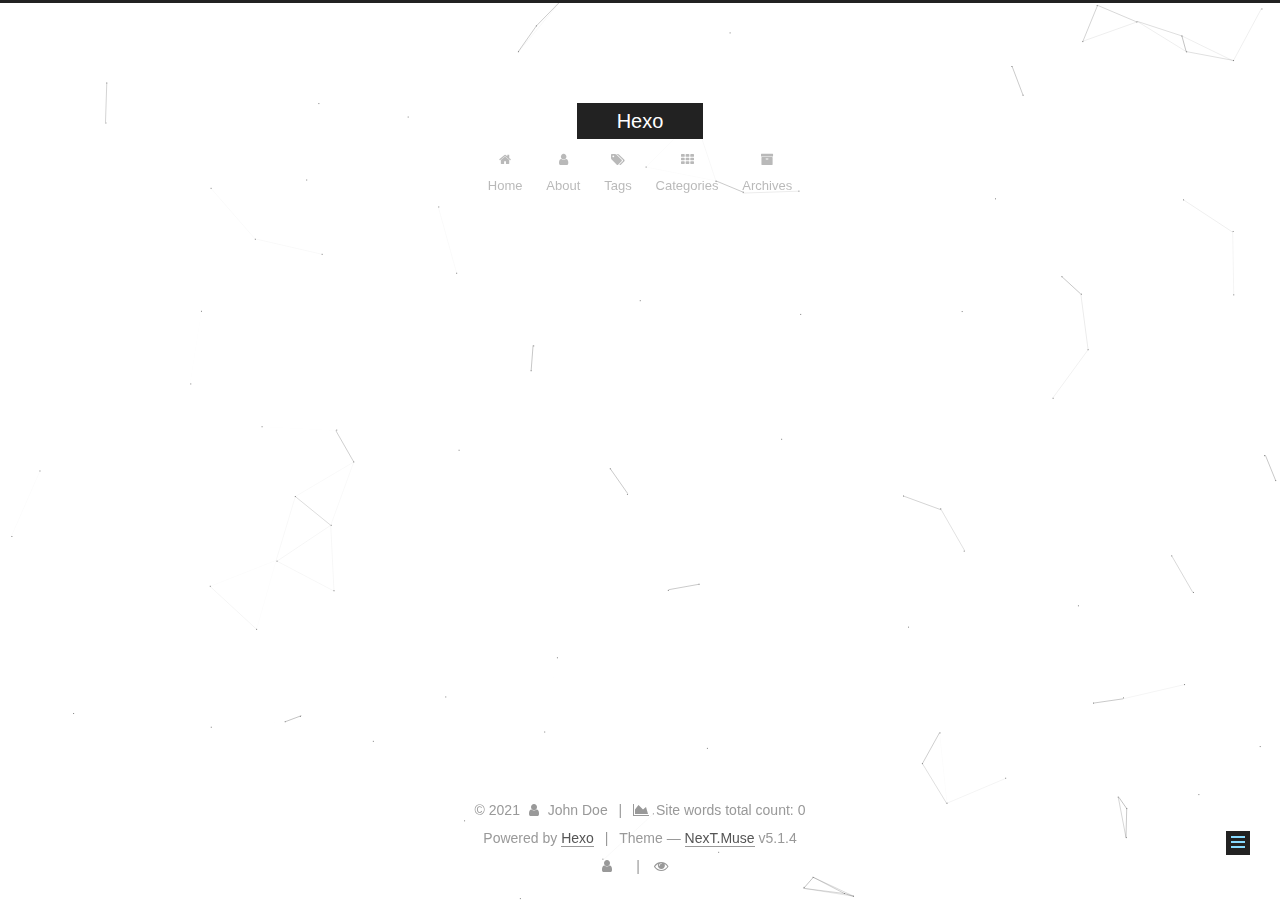
==== commit 9b9b72a0: "Site updated: 2021-04-03 21:59:01" ====
--- a/about/index.html
+++ b/about/index.html
@@ -315,15 +315,6 @@
           <nav class="site-state motion-element">
 
             
-              <div class="site-state-item site-state-posts">
-              
-                <a href="/archives/%20%7C%7C%20archive">
-              
-                  <span class="site-state-item-count">2</span>
-                  <span class="site-state-item-name">posts</span>
-                </a>
-              </div>
-            
 
             
 
@@ -374,7 +365,7 @@
     
       <span class="post-meta-item-text">Site words total count&#58;</span>
     
-    <span title="Site words total count">274</span>
+    <span title="Site words total count">0</span>
   
 </div>
 
--- a/css/main.css
+++ b/css/main.css
@@ -1822,7 +1822,7 @@
   width: 4px;
   height: 4px;
   border-radius: 50%;
-  background: #0b9cfe;
+  background: #28054a;
 }
 .links-of-blogroll {
   font-size: 13px;
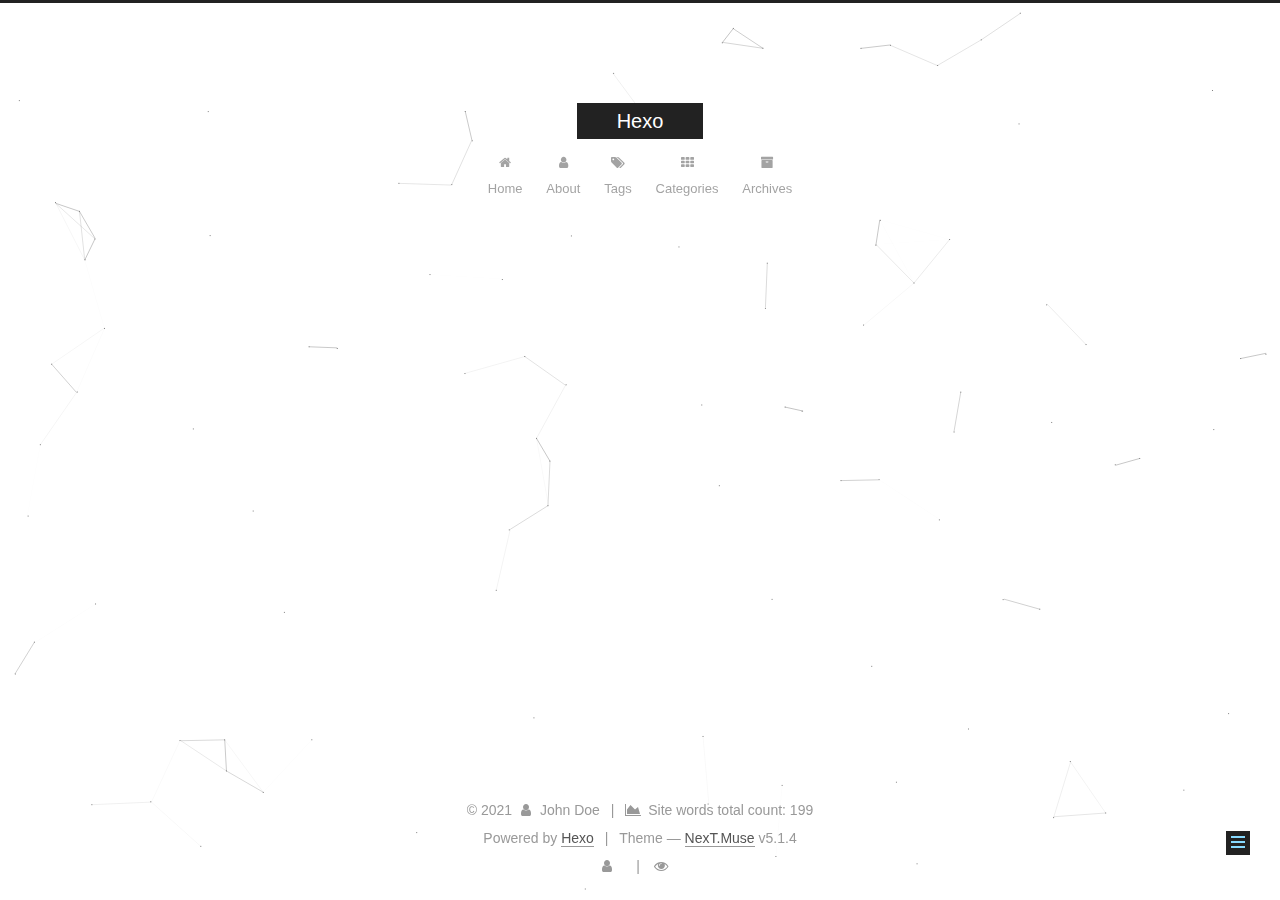
==== commit e019298c: "Site updated: 2021-04-03 22:01:09" ====
--- a/about/index.html
+++ b/about/index.html
@@ -315,9 +315,36 @@
           <nav class="site-state motion-element">
 
             
-
-            
-
+              <div class="site-state-item site-state-posts">
+              
+                <a href="/archives/%20%7C%7C%20archive">
+              
+                  <span class="site-state-item-count">1</span>
+                  <span class="site-state-item-name">posts</span>
+                </a>
+              </div>
+            
+
+            
+              
+              
+              <div class="site-state-item site-state-categories">
+                <a href="/categories/index.html">
+                  <span class="site-state-item-count">1</span>
+                  <span class="site-state-item-name">categories</span>
+                </a>
+              </div>
+            
+
+            
+              
+              
+              <div class="site-state-item site-state-tags">
+                <a href="/tags/index.html">
+                  <span class="site-state-item-count">2</span>
+                  <span class="site-state-item-name">tags</span>
+                </a>
+              </div>
             
 
           </nav>
@@ -365,7 +392,7 @@
     
       <span class="post-meta-item-text">Site words total count&#58;</span>
     
-    <span title="Site words total count">0</span>
+    <span title="Site words total count">199</span>
   
 </div>
 
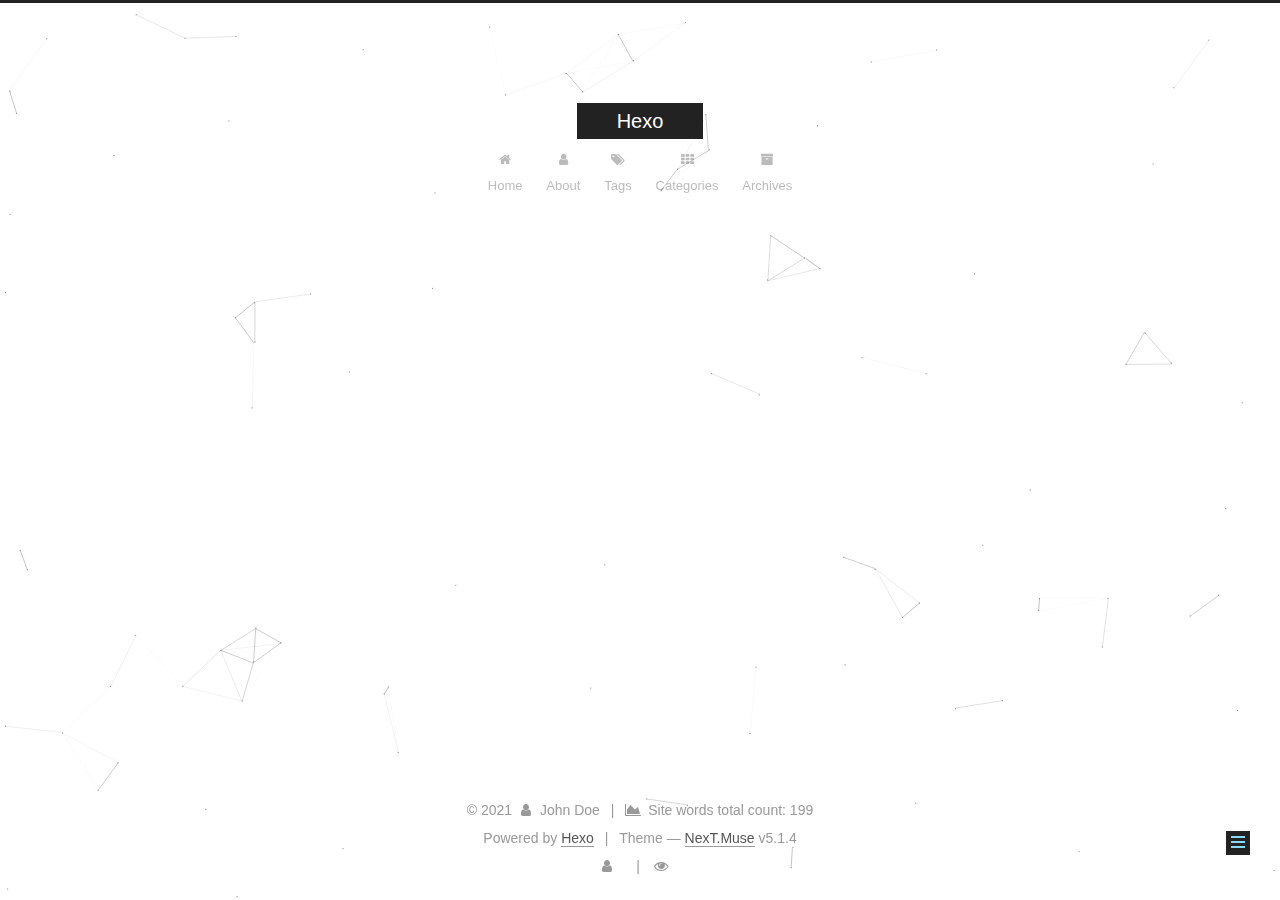
==== commit 528ce8a9: "Site updated: 2021-04-03 22:09:50" ====
--- a/about/index.html
+++ b/about/index.html
@@ -189,7 +189,7 @@
       
         
         <li class="menu-item menu-item-about">
-          <a href="/about/%20" rel="section">
+          <a href="/about/index%20" rel="section">
             
               <i class="menu-item-icon fa fa-fw fa-user"></i> <br />
             
@@ -199,7 +199,7 @@
       
         
         <li class="menu-item menu-item-tags">
-          <a href="/tags/%20" rel="section">
+          <a href="/tags/index%20" rel="section">
             
               <i class="menu-item-icon fa fa-fw fa-tags"></i> <br />
             
@@ -209,7 +209,7 @@
       
         
         <li class="menu-item menu-item-categories">
-          <a href="/categories/%20" rel="section">
+          <a href="/categories/index%20" rel="section">
             
               <i class="menu-item-icon fa fa-fw fa-th"></i> <br />
             
@@ -219,7 +219,7 @@
       
         
         <li class="menu-item menu-item-archives">
-          <a href="/archives/%20" rel="section">
+          <a href="/archives/index%20" rel="section">
             
               <i class="menu-item-icon fa fa-fw fa-archive"></i> <br />
             
@@ -317,7 +317,7 @@
             
               <div class="site-state-item site-state-posts">
               
-                <a href="/archives/%20%7C%7C%20archive">
+                <a href="/archives/index%20%7C%7C%20archive">
               
                   <span class="site-state-item-count">1</span>
                   <span class="site-state-item-name">posts</span>
--- a/css/main.css
+++ b/css/main.css
@@ -1822,7 +1822,7 @@
   width: 4px;
   height: 4px;
   border-radius: 50%;
-  background: #28054a;
+  background: #bfffbd;
 }
 .links-of-blogroll {
   font-size: 13px;
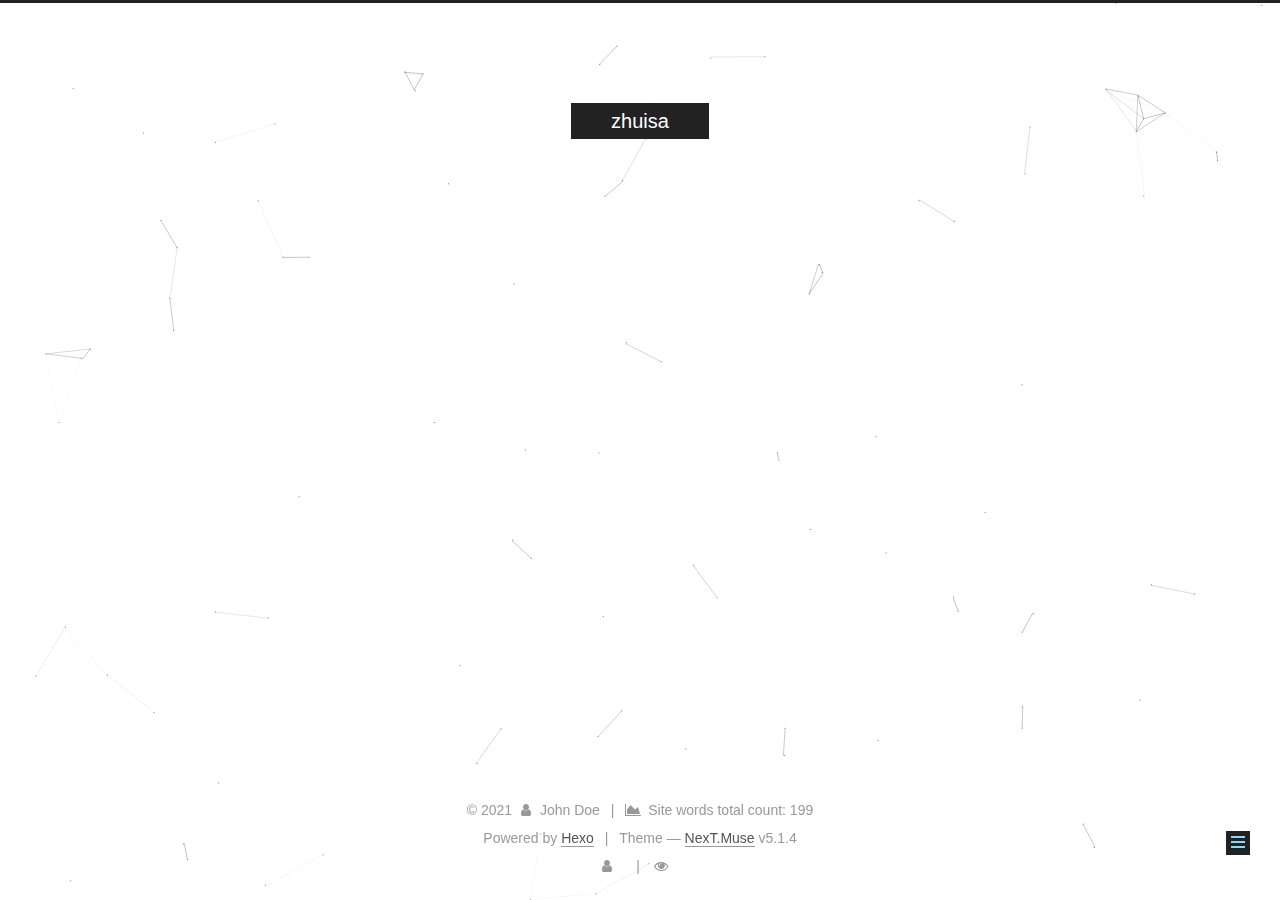
==== commit 226a4ef3: "Site updated: 2021-04-03 22:16:21" ====
--- a/about/index.html
+++ b/about/index.html
@@ -79,10 +79,12 @@
 
 
 
+<meta name="description" content="zhuisa的博客">
 <meta property="og:type" content="website">
 <meta property="og:title" content="about">
 <meta property="og:url" content="http://example.com/about/index.html">
-<meta property="og:site_name" content="Hexo">
+<meta property="og:site_name" content="zhuisa">
+<meta property="og:description" content="zhuisa的博客">
 <meta property="og:locale" content="en_US">
 <meta property="article:published_time" content="2021-04-03T12:42:13.000Z">
 <meta property="article:modified_time" content="2021-04-03T12:45:28.933Z">
@@ -123,7 +125,7 @@
 
 
 
-  <title>about | Hexo</title>
+  <title>about | zhuisa</title>
   
 
 
@@ -153,7 +155,7 @@
     <div class="custom-logo-site-title">
       <a href="/"  class="brand" rel="start">
         <span class="logo-line-before"><i></i></span>
-        <span class="site-title">Hexo</span>
+        <span class="site-title">zhuisa</span>
         <span class="logo-line-after"><i></i></span>
       </a>
     </div>
@@ -175,62 +177,6 @@
   
 
   
-    <ul id="menu" class="menu">
-      
-        
-        <li class="menu-item menu-item-home">
-          <a href="/%20" rel="section">
-            
-              <i class="menu-item-icon fa fa-fw fa-home"></i> <br />
-            
-            Home
-          </a>
-        </li>
-      
-        
-        <li class="menu-item menu-item-about">
-          <a href="/about/index%20" rel="section">
-            
-              <i class="menu-item-icon fa fa-fw fa-user"></i> <br />
-            
-            About
-          </a>
-        </li>
-      
-        
-        <li class="menu-item menu-item-tags">
-          <a href="/tags/index%20" rel="section">
-            
-              <i class="menu-item-icon fa fa-fw fa-tags"></i> <br />
-            
-            Tags
-          </a>
-        </li>
-      
-        
-        <li class="menu-item menu-item-categories">
-          <a href="/categories/index%20" rel="section">
-            
-              <i class="menu-item-icon fa fa-fw fa-th"></i> <br />
-            
-            Categories
-          </a>
-        </li>
-      
-        
-        <li class="menu-item menu-item-archives">
-          <a href="/archives/index%20" rel="section">
-            
-              <i class="menu-item-icon fa fa-fw fa-archive"></i> <br />
-            
-            Archives
-          </a>
-        </li>
-      
-
-      
-    </ul>
-  
 
   
 </nav>
@@ -317,7 +263,7 @@
             
               <div class="site-state-item site-state-posts">
               
-                <a href="/archives/index%20%7C%7C%20archive">
+                <a href="/archives">
               
                   <span class="site-state-item-count">1</span>
                   <span class="site-state-item-name">posts</span>
--- a/css/main.css
+++ b/css/main.css
@@ -1822,7 +1822,7 @@
   width: 4px;
   height: 4px;
   border-radius: 50%;
-  background: #bfffbd;
+  background: #620aa2;
 }
 .links-of-blogroll {
   font-size: 13px;
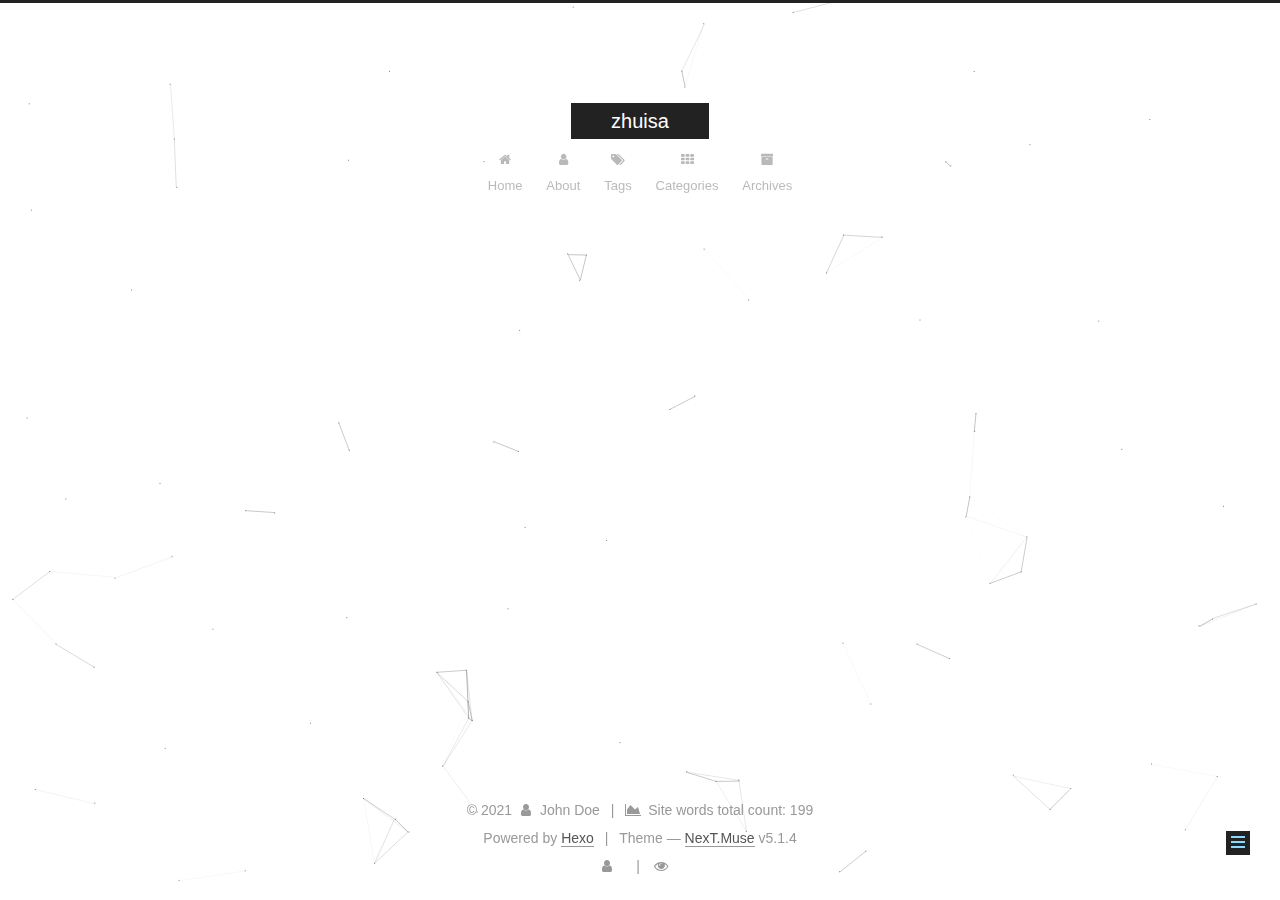
==== commit 50bcba3b: "Site updated: 2021-04-03 22:20:31" ====
--- a/about/index.html
+++ b/about/index.html
@@ -177,6 +177,62 @@
   
 
   
+    <ul id="menu" class="menu">
+      
+        
+        <li class="menu-item menu-item-home">
+          <a href="/%20" rel="section">
+            
+              <i class="menu-item-icon fa fa-fw fa-home"></i> <br />
+            
+            Home
+          </a>
+        </li>
+      
+        
+        <li class="menu-item menu-item-about">
+          <a href="/about/%20" rel="section">
+            
+              <i class="menu-item-icon fa fa-fw fa-user"></i> <br />
+            
+            About
+          </a>
+        </li>
+      
+        
+        <li class="menu-item menu-item-tags">
+          <a href="/tags/%20" rel="section">
+            
+              <i class="menu-item-icon fa fa-fw fa-tags"></i> <br />
+            
+            Tags
+          </a>
+        </li>
+      
+        
+        <li class="menu-item menu-item-categories">
+          <a href="/categories/%20" rel="section">
+            
+              <i class="menu-item-icon fa fa-fw fa-th"></i> <br />
+            
+            Categories
+          </a>
+        </li>
+      
+        
+        <li class="menu-item menu-item-archives">
+          <a href="/archives/%20" rel="section">
+            
+              <i class="menu-item-icon fa fa-fw fa-archive"></i> <br />
+            
+            Archives
+          </a>
+        </li>
+      
+
+      
+    </ul>
+  
 
   
 </nav>
@@ -263,7 +319,7 @@
             
               <div class="site-state-item site-state-posts">
               
-                <a href="/archives">
+                <a href="/archives/%20%7C%7C%20archive">
               
                   <span class="site-state-item-count">1</span>
                   <span class="site-state-item-name">posts</span>
--- a/css/main.css
+++ b/css/main.css
@@ -1822,7 +1822,7 @@
   width: 4px;
   height: 4px;
   border-radius: 50%;
-  background: #620aa2;
+  background: #3ec7a8;
 }
 .links-of-blogroll {
   font-size: 13px;
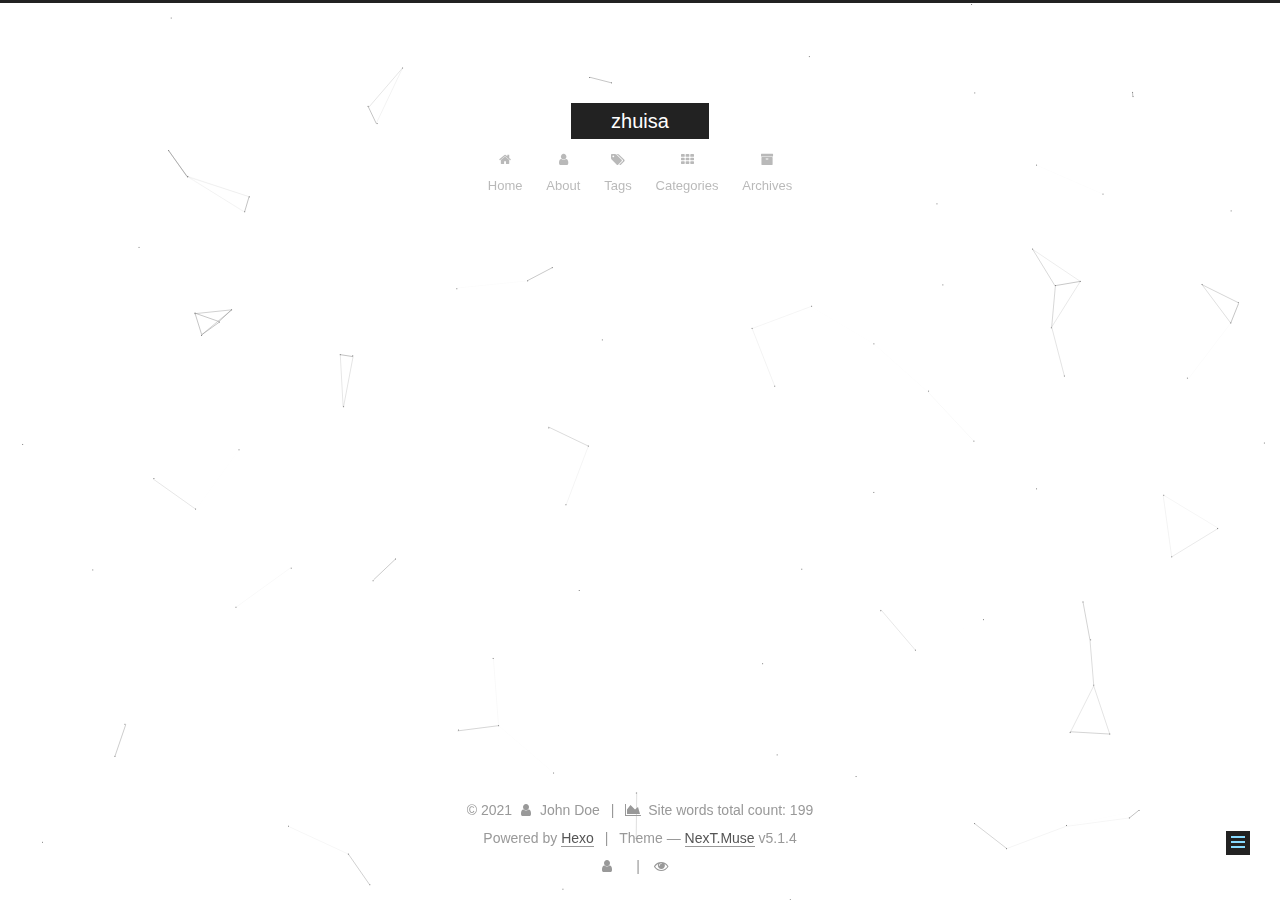
==== commit 42e4c6bd: "Site updated: 2021-04-03 22:28:29" ====
--- a/about/index.html
+++ b/about/index.html
@@ -181,7 +181,7 @@
       
         
         <li class="menu-item menu-item-home">
-          <a href="/%20" rel="section">
+          <a href="/" rel="section">
             
               <i class="menu-item-icon fa fa-fw fa-home"></i> <br />
             
@@ -191,7 +191,7 @@
       
         
         <li class="menu-item menu-item-about">
-          <a href="/about/%20" rel="section">
+          <a href="/about/" rel="section">
             
               <i class="menu-item-icon fa fa-fw fa-user"></i> <br />
             
@@ -201,7 +201,7 @@
       
         
         <li class="menu-item menu-item-tags">
-          <a href="/tags/%20" rel="section">
+          <a href="/tags/" rel="section">
             
               <i class="menu-item-icon fa fa-fw fa-tags"></i> <br />
             
@@ -211,7 +211,7 @@
       
         
         <li class="menu-item menu-item-categories">
-          <a href="/categories/%20" rel="section">
+          <a href="/categories/" rel="section">
             
               <i class="menu-item-icon fa fa-fw fa-th"></i> <br />
             
@@ -221,7 +221,7 @@
       
         
         <li class="menu-item menu-item-archives">
-          <a href="/archives/%20" rel="section">
+          <a href="/archives/" rel="section">
             
               <i class="menu-item-icon fa fa-fw fa-archive"></i> <br />
             
@@ -319,7 +319,7 @@
             
               <div class="site-state-item site-state-posts">
               
-                <a href="/archives/%20%7C%7C%20archive">
+                <a href="/archives/%7C%7C%20archive">
               
                   <span class="site-state-item-count">1</span>
                   <span class="site-state-item-name">posts</span>
--- a/css/main.css
+++ b/css/main.css
@@ -1822,7 +1822,7 @@
   width: 4px;
   height: 4px;
   border-radius: 50%;
-  background: #3ec7a8;
+  background: #de4116;
 }
 .links-of-blogroll {
   font-size: 13px;
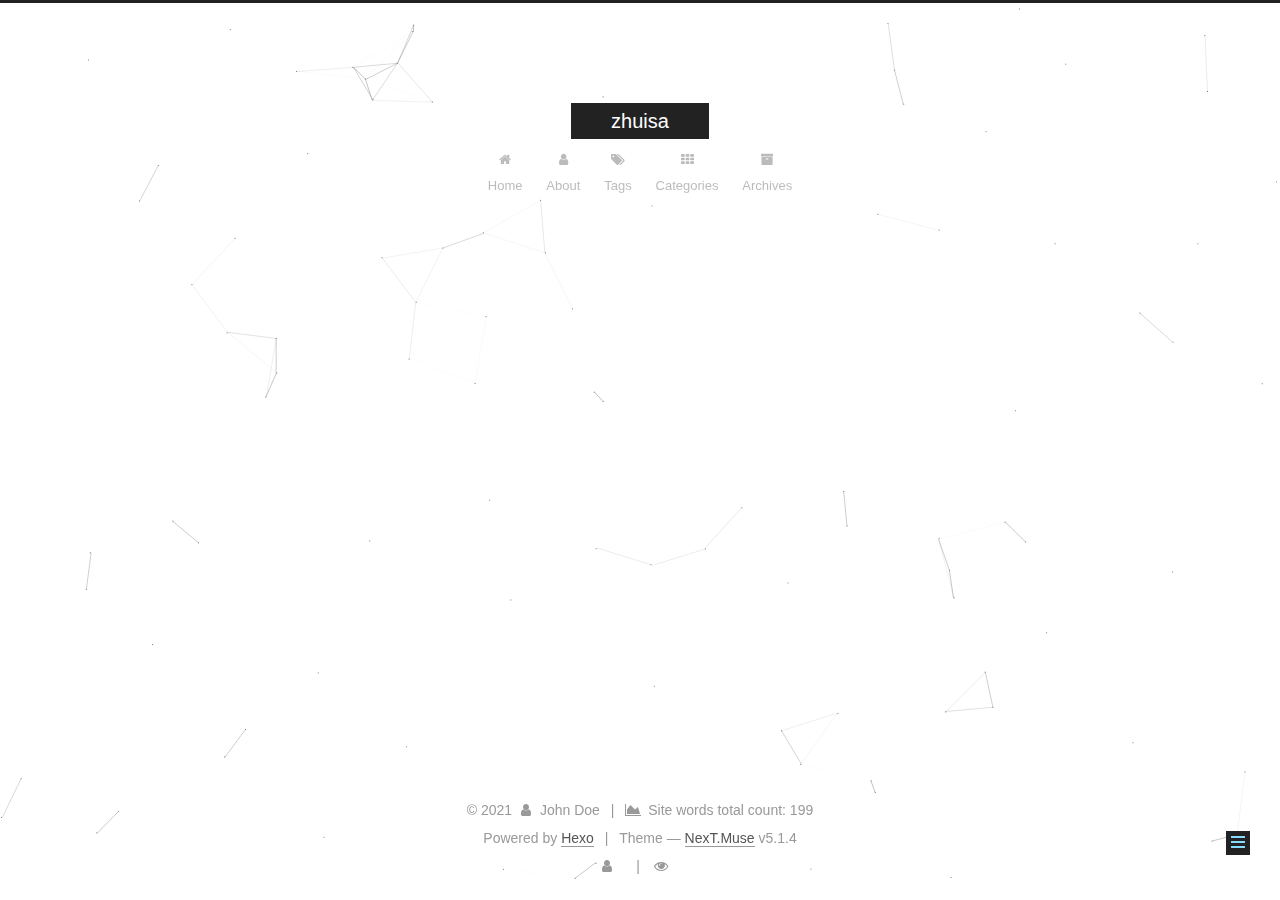
==== commit ba229929: "Site updated: 2021-04-04 14:42:44" ====
--- a/about/index.html
+++ b/about/index.html
@@ -79,15 +79,15 @@
 
 
 
-<meta name="description" content="zhuisa的博客">
+<meta name="description" content="自我介绍我是zhuisa，工科混子，图形学渣渣。 座右铭：为天地立心，为生民立命，为往圣继绝学，为万世开太平。">
 <meta property="og:type" content="website">
 <meta property="og:title" content="about">
 <meta property="og:url" content="http://example.com/about/index.html">
 <meta property="og:site_name" content="zhuisa">
-<meta property="og:description" content="zhuisa的博客">
+<meta property="og:description" content="自我介绍我是zhuisa，工科混子，图形学渣渣。 座右铭：为天地立心，为生民立命，为往圣继绝学，为万世开太平。">
 <meta property="og:locale" content="en_US">
 <meta property="article:published_time" content="2021-04-03T12:42:13.000Z">
-<meta property="article:modified_time" content="2021-04-03T12:45:28.933Z">
+<meta property="article:modified_time" content="2021-04-04T06:41:23.908Z">
 <meta property="article:author" content="John Doe">
 <meta name="twitter:card" content="summary">
 
@@ -267,7 +267,9 @@
       <div class="post-body">
         
         
-          
+          <h2 id="自我介绍"><a href="#自我介绍" class="headerlink" title="自我介绍"></a>自我介绍</h2><p>我是zhuisa，工科混子，图形学渣渣。</p>
+<p>座右铭：为天地立心，为生民立命，为往圣继绝学，为万世开太平。</p>
+
         
       </div>
       
@@ -305,8 +307,17 @@
       
 
       
-
-      <section class="site-overview-wrap sidebar-panel sidebar-panel-active">
+        <ul class="sidebar-nav motion-element">
+          <li class="sidebar-nav-toc sidebar-nav-active" data-target="post-toc-wrap">
+            Table of Contents
+          </li>
+          <li class="sidebar-nav-overview" data-target="site-overview-wrap">
+            Overview
+          </li>
+        </ul>
+      
+
+      <section class="site-overview-wrap sidebar-panel">
         <div class="site-overview">
           <div class="site-author motion-element" itemprop="author" itemscope itemtype="http://schema.org/Person">
             
@@ -367,6 +378,22 @@
       </section>
 
       
+      <!--noindex-->
+        <section class="post-toc-wrap motion-element sidebar-panel sidebar-panel-active">
+          <div class="post-toc">
+
+            
+              
+            
+
+            
+              <div class="post-toc-content"><ol class="nav"><li class="nav-item nav-level-2"><a class="nav-link" href="#%E8%87%AA%E6%88%91%E4%BB%8B%E7%BB%8D"><span class="nav-number">1.</span> <span class="nav-text">自我介绍</span></a></li></ol></div>
+            
+
+          </div>
+        </section>
+      <!--/noindex-->
+      
 
       
 
--- a/css/main.css
+++ b/css/main.css
@@ -1822,7 +1822,7 @@
   width: 4px;
   height: 4px;
   border-radius: 50%;
-  background: #de4116;
+  background: #9eff18;
 }
 .links-of-blogroll {
   font-size: 13px;
